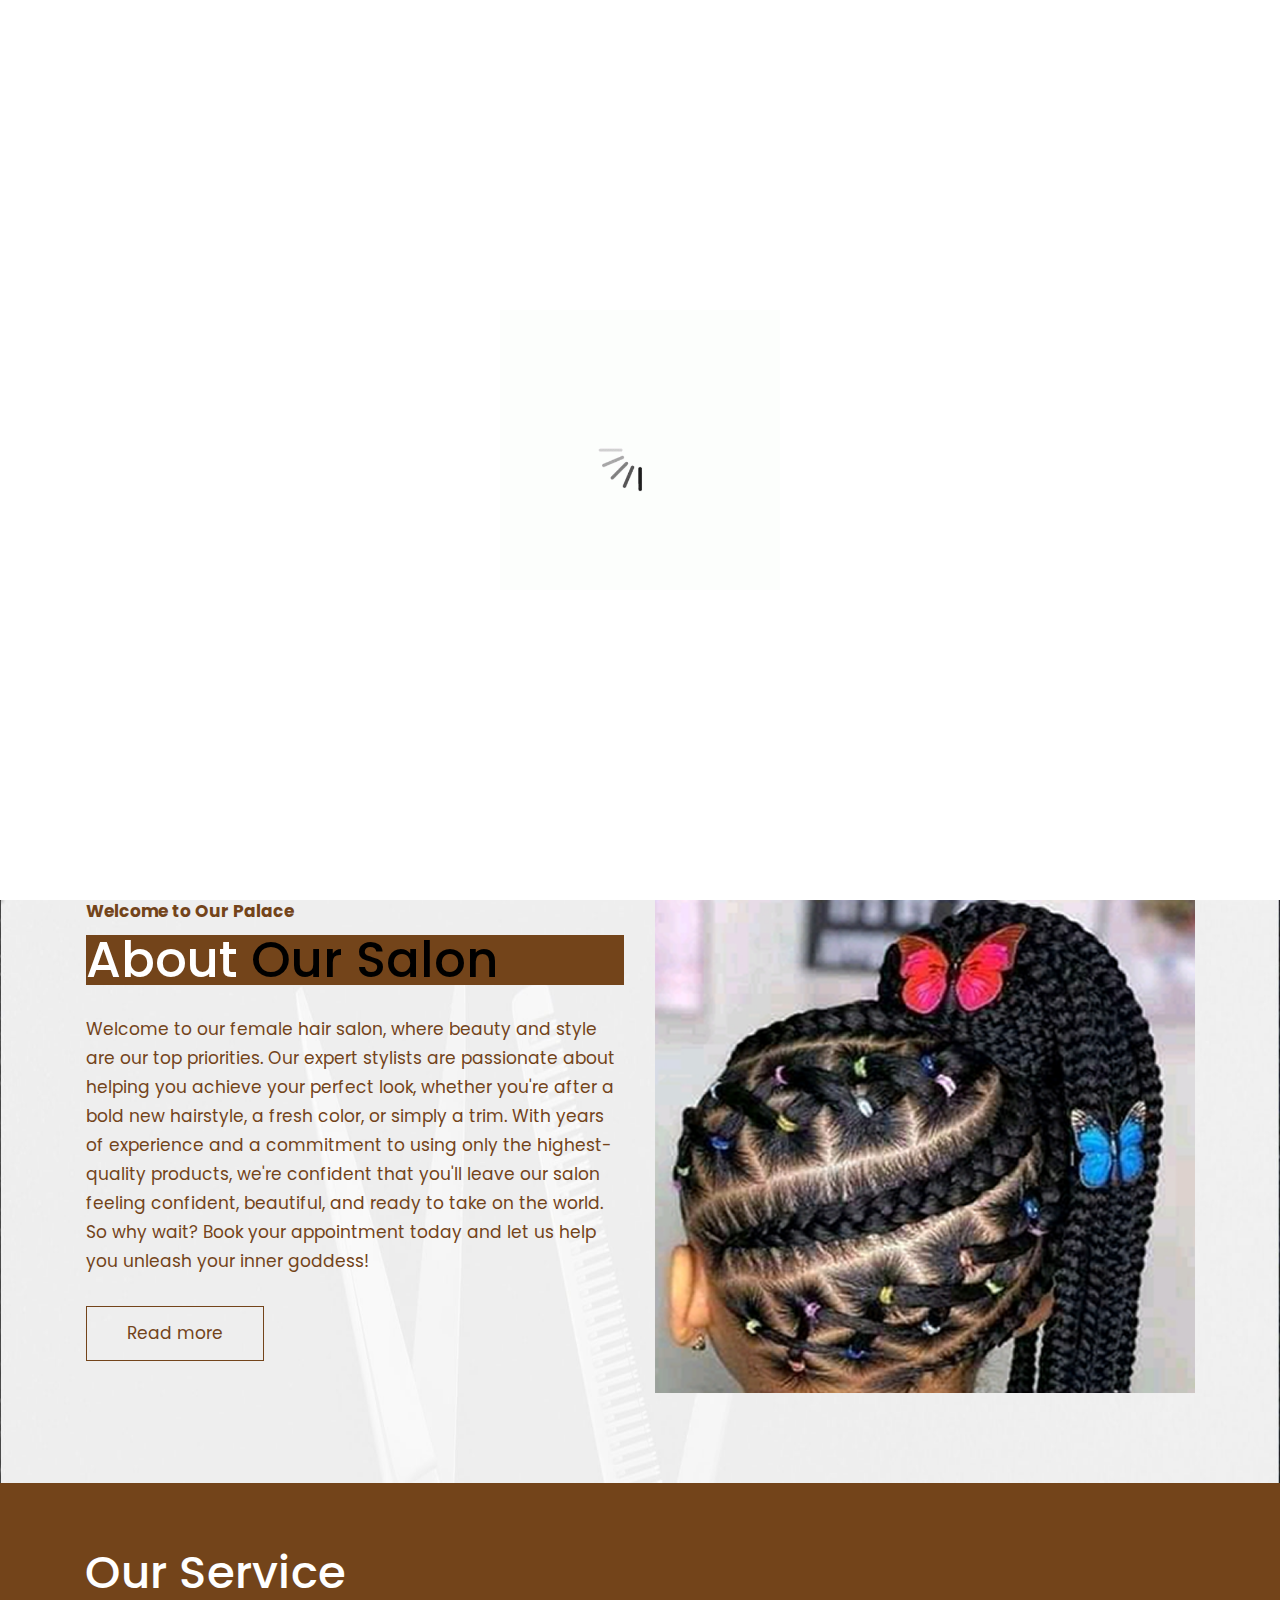
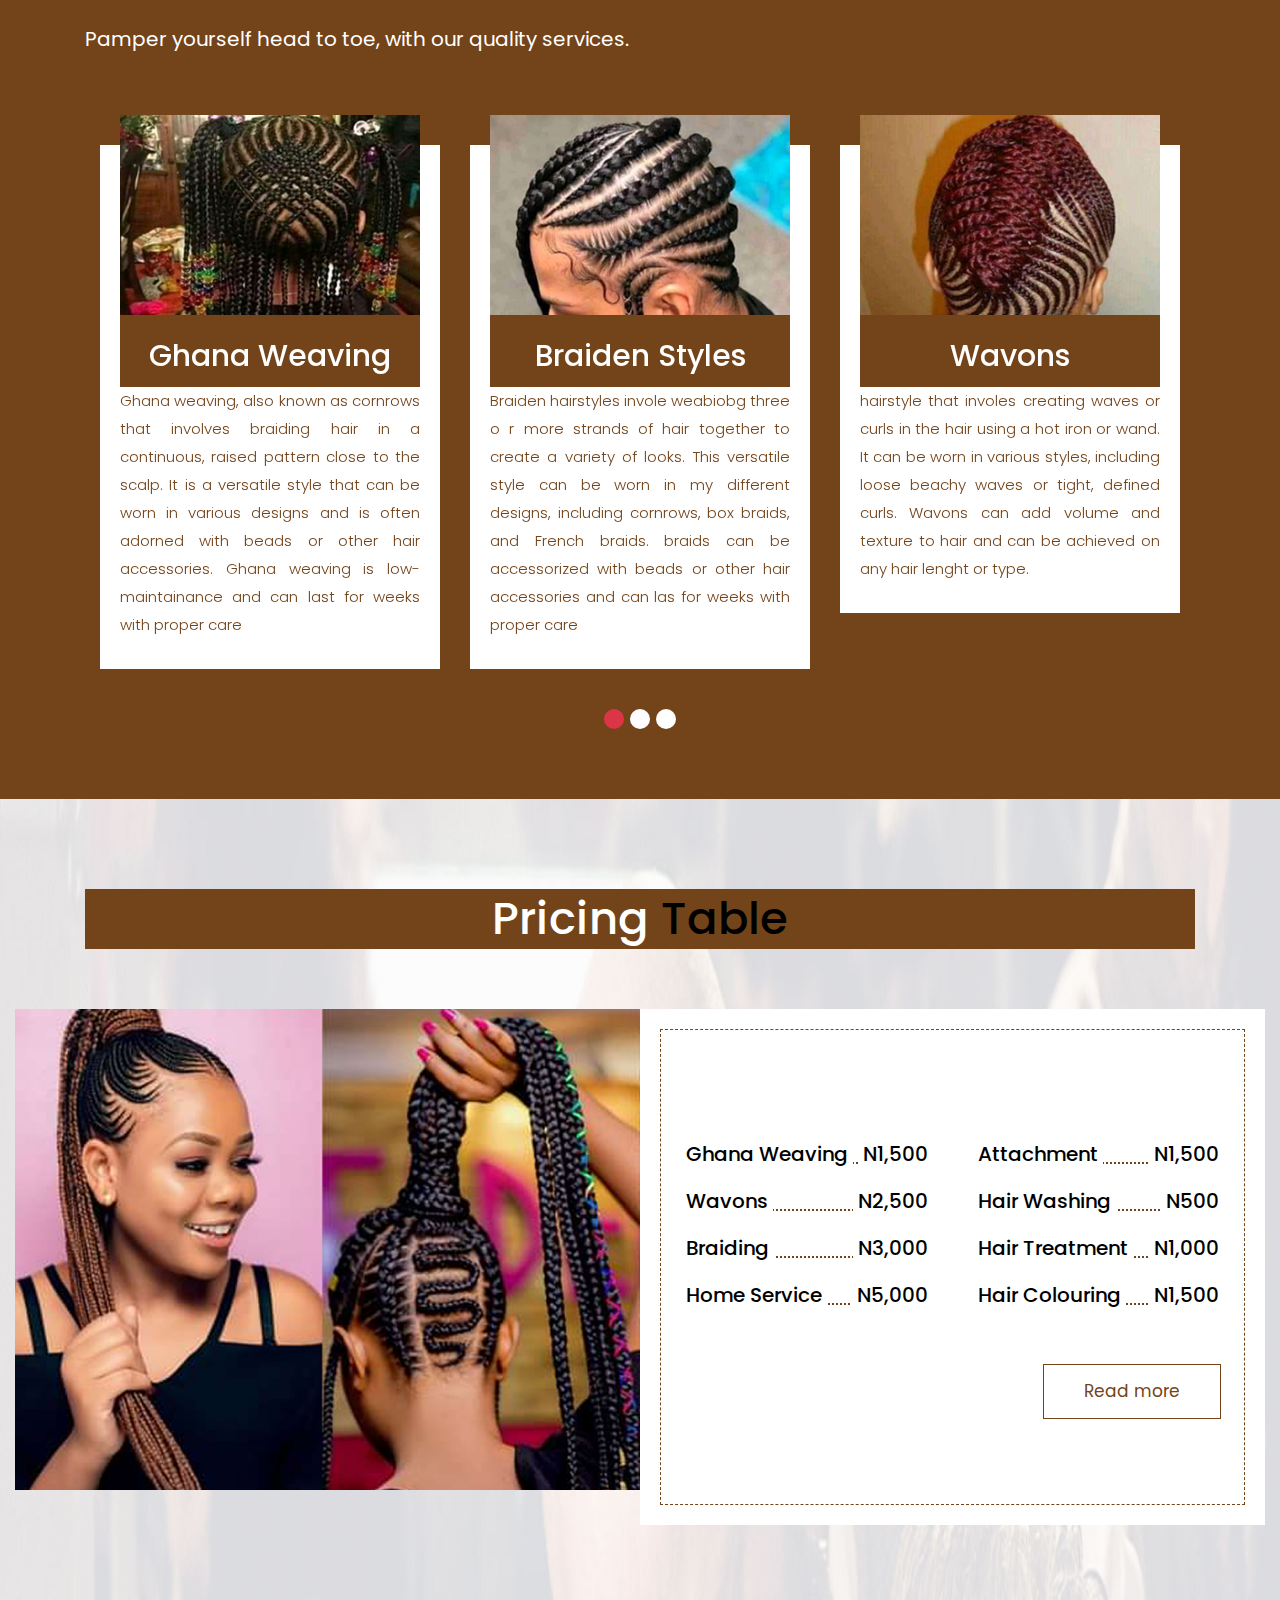
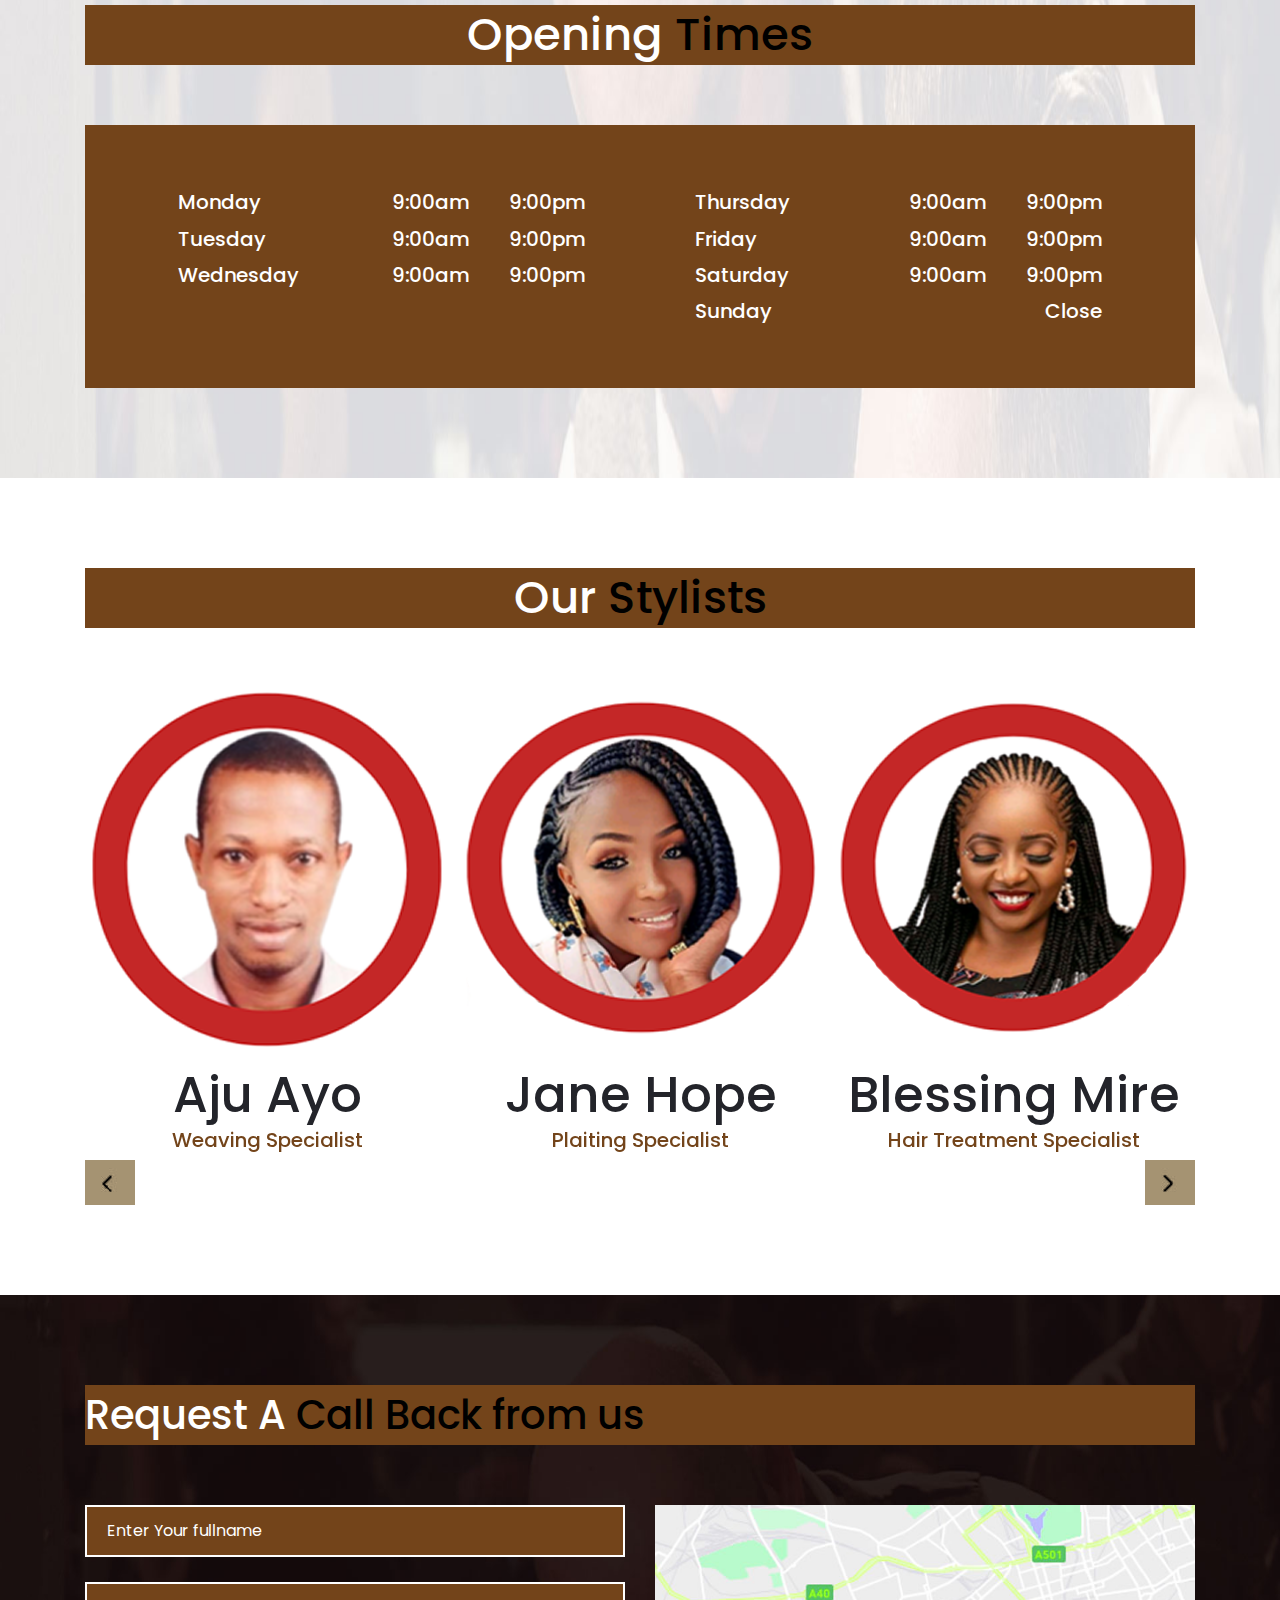
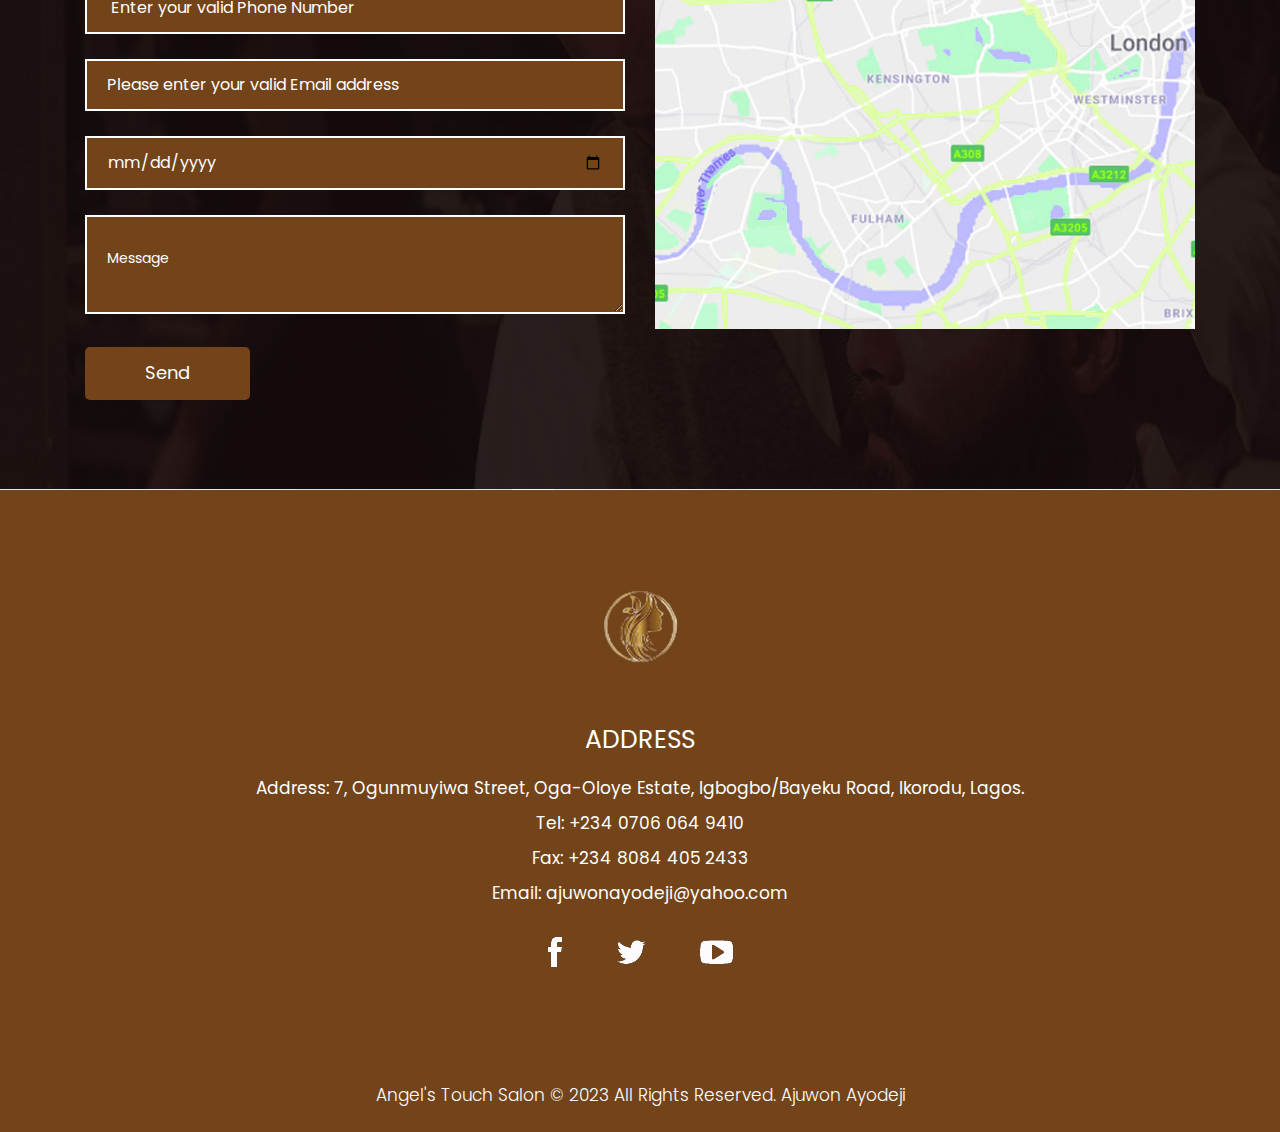
==== index.html @ 3b932ffa "Add files via upload" ====
<!DOCTYPE html>
<html lang="en">

<head>
    <!-- basic -->
    <meta charset="utf-8">
    <meta http-equiv="X-UA-Compatible" content="IE=edge">
    <!-- mobile metas -->
    <meta name="viewport" content="width=device-width, initial-scale=1">
    <meta name="viewport" content="initial-scale=1, maximum-scale=1">
    <!-- site metas -->
    <title>Angel's Touch Salon | Home</title>
    <meta name="keywords" content="Salon">
    <meta name="description" content="Female Salon">
    <meta name="author" content="Ayodeji">
    <!-- bootstrap css -->
    <link rel="stylesheet" href="css/bootstrap.min.css">
    <!-- owl css -->
    <link rel="stylesheet" href="css/owl.carousel.min.css">
    <!-- style css -->
    <link rel="stylesheet" href="css/style.css">
    <!-- responsive-->
    <link rel="stylesheet" href="css/responsive.css">
    <!-- awesome fontfamily -->
    <link rel="stylesheet" href="https://cdnjs.cloudflare.com/ajax/libs/font-awesome/4.7.0/css/font-awesome.min.css">
    <!--[if lt IE 9]>
      <script src="https://oss.maxcdn.com/html5shiv/3.7.3/html5shiv.min.js"></script>
      <script src="https://oss.maxcdn.com/respond/1.4.2/respond.min.js"></script><![endif]-->
    <style type="text/css">
<!--
-->
    </style>
</head>
<!-- body -->

<body class="main-layout">
    <!-- loader  -->
    <div class="loader_bg">
        <div class="loader"><img src="images/loading.gif" alt="" /></div>
    </div>

    <div class="wrapper">
        <!-- end loader -->

        <div class="sidebar">
            <!-- Sidebar  -->
            <nav id="sidebar">

                <div id="dismiss">
                    <i class="fa fa-arrow-left"></i>
                </div>

                <ul class="list-unstyled components">

                    <li class="active">
                        <a href="index.html">Home</a>
                    </li>
                    <li>
                        <a href="about.html">About</a>
                    </li>
                    <li>
                        <a href="service.html">Service</a>
                    </li>
                    <li>
                        <a href="pricing.html">Pricing</a>
                    </li>

                    <li>
                        <a href="stylist.html">Our Stylists</a>

                    </li>

                    <li>
                        <a href="contact.html">Contact Us</a>
                    </li>
                </ul>

            </nav>
        </div>

        <div id="content">
            <!-- header -->
<header>
                <div class="container-fluid">
                    <div class="row">
                        <div class="col-md-3">
                            <div class="full">
                              <div align="left"><a class="logo" href="index.html"><img src="images/logo.png" alt="Angel's Touch" width="116" height="102" /></a> </div>
                          </div>
                        </div>
                        <div class="col-md-9">
                            <div class="full">
                                <div class="right_header_info">
                                    <ul>
                                        <li class="dinone"><img style="margin-right: 15px;" src="images/phone_icon.png" alt="Email"><a href="07060649410">+234-706-0649-410</a></li>
                                        <li class="dinone"><img style="margin-right: 15px;" src="images/mail_icon.png" alt="Email"><a href="ajuwonayodeji@yahoo.com">ajuwonayodeji@yahoo.com</a></li>

                                        <li class="dinones"><img style="margin-right: 15px;" src="images/search_icon.png" alt="#"></li>
                                        <li class="button_user"> <a class="button" href="#">Book now</a></li>

                                        <li>
                                            <button type="button" id="sidebarCollapse">
                                                <a href="#">MENU</a>
                                            </button>
                                        </li>
                                    </ul>
                                </div>
                            </div>
                        </div>
                    </div>
                </div>
            </header>
            <!-- end header -->
            <!-- start slider section -->
            <div class="slider_section banner_bg">
<img src="images/banner.jpg">                
<div class="container">
                    <div class="text_box">
                        <span class="text-danger">Stylish Hair</span>
                        <h1>Weaving<br>for New Look</h1>
                  <a class="text-danger"href="contact.html">Contact Us</a>                  </div>
                </div>
</div>

            <!-- end slider section -->

            <!-- about -->
            <div id="about" class="about">
                <div class="container">
                    <div class="row">
                        <div class="col-xl-6 col-lg-6 col-md-6 col-sm-12">
                            <div class="about_box">
                                <span>Welcome to Our Palace</span>
                                <h2>About<strong class="white"> Our Salon</strong></h2>
                                <p>Welcome to our female hair salon, where beauty and style are our top priorities. Our expert stylists are passionate about helping you achieve your perfect look, whether you're after a bold new hairstyle, a fresh color, or simply a trim. With years of experience and a commitment to using only the highest-quality products, we're confident that you'll leave our salon feeling confident, beautiful, and ready to take on the world. So why wait? Book your appointment today and let us help you unleash your inner goddess! </p>
                                <a href="about.html">Read more</a>
                            </div>
                        </div>
                        <div class="col-xl-6 col-lg-6 col-md-6 col-sm-12">
                            <div class="about_img">
                                <figure><img src="images/about_img.png" alt="#" /></figure>
                            </div>
                        </div>
                    </div>
                </div>
            </div>
            <!-- end about -->
            <!-- service -->
            <div id="service" class="service">
                <div class="container">
                    <div class="row">
                        <div class="col-md-12">
                            <div class="ourheading">
                                <h2>Our<strong class="white_ll"> Service</strong></h2>
                                <span>Pamper yourself head to toe, with our quality services.</span>
                            </div>
                        </div>
                    </div>

                    <div id="myCarousel" class="carousel slide" data-ride="carousel">
                        <ol class="carousel-indicators">
                            <li data-target="#myCarousel" data-slide-to="0" class="active"></li>
                            <li data-target="#myCarousel" data-slide-to="1"></li>
                            <li data-target="#myCarousel" data-slide-to="2"></li>
                        </ol>
                        <div class="carousel-inner">
                            <div class="carousel-item active">

                                <div class="container">
                                    <div class="carousel-caption">
                                        <div class="row">
                                            <div class="col-xl-4 col-lg-4 col-md-4 col-sm-12">
                                                <div class="service_box">
                                                    <figure><img src="images/ser1.png"></figure>
                                                    <h3>Ghana Weaving</h3>
                                                        <p>Ghana weaving, also known as cornrows that involves braiding hair in a continuous, raised pattern close to the scalp. It is a versatile style that can be worn in various designs and is often adorned with beads or other hair accessories. Ghana weaving is low-maintainance and can last for weeks with proper care</p>
                                                </div>
                                            </div>
                                            <div class="col-xl-4 col-lg-4 col-md-4 col-sm-12">
                                                <div class="service_box">
                                                    <figure><img src="images/ser.png"></figure>
                                                    <h3> Braiden Styles</h3>
                                                    <p>Braiden hairstyles invole weabiobg three o r more strands of hair together to create a variety of looks. This versatile style can be worn in my different designs, including cornrows, box braids, and French braids. braids can be accessorized with beads or other hair accessories and can las for weeks with proper care</p>
                                                </div>
                                            </div>
                                            <div class="col-xl-4 col-lg-4 col-md-4 col-sm-12">
                                                <div class="service_box">
                                                    <figure><img src="images/ser3.png"></figure>
                                                    <h3>Wavons</h3>
                                                    <p>hairstyle that involes creating waves or curls in the hair using a hot iron or wand. It can be worn in various styles, including loose beachy waves or tight, defined curls. Wavons can add volume and texture to hair and can be achieved on any hair lenght or type.</p>
                                                </div>
                                            </div>
                                        </div>
                                    </div>
                                </div>
                            </div>
                            <div class="carousel-item">

                                <div class="container">
                                    <div class="carousel-caption">
                                        <div class="row">
                                            <div class="col-xl-4 col-lg-4 col-md-4 col-sm-12">
                                                <div class="service_box">
                                                    <figure><img src="images/ser1.png"></figure>
                                                    <h3>Ghana Weaving</h3>
                                                        <p>Ghana weaving, also known as cornrows that involves braiding hair in a continuous, raised pattern close to the scalp. It is a versatile style that can be worn in various designs and is often adorned with beads or other hair accessories. Ghana weaving is low-maintainance and can last for weeks with proper care</p>
                                                </div>
                                            </div>
                                            <div class="col-xl-4 col-lg-4 col-md-4 col-sm-12">
                                                <div class="service_box">
                                                    <figure><img src="images/ser.png"></figure>
                                                    <h3> Braiden Styles</h3>
                                                    <p>Braiden hairstyles invole weabiobg three o r more strands of hair together to create a variety of looks. This versatile style can be worn in my different designs, including cornrows, box braids, and French braids. braids can be accessorized with beads or other hair accessories and can las for weeks with proper care</p>
                                                </div>
                                            </div>
                                            <div class="col-xl-4 col-lg-4 col-md-4 col-sm-12">
                                                <div class="service_box">
                                                    <figure><img src="images/ser3.png"></figure>
                                                    <h3>Wavons</h3>
                                                    <p>hairstyle that involes creating waves or curls in the hair using a hot iron or wand. It can be worn in various styles, including loose beachy waves or tight, defined curls. Wavons can add volume and texture to hair and can be achieved on any hair lenght or type.</p>
                                                </div>
                                            </div>
                                        </div>
                                    </div>
                                </div>
                            </div>
                            <div class="carousel-item">

                                <div class="container">
                                    <div class="carousel-caption">
                                        <div class="row">
                                            <div class="col-xl-4 col-lg-4 col-md-4 col-sm-12">
                                                <div class="service_box">
                                                    <figure><img src="images/ser1.png"></figure>
                                                    <h3>Ghana Weaving</h3>
                                                        <p>Ghana weaving, also known as cornrows that involves braiding hair in a continuous, raised pattern close to the scalp. It is a versatile style that can be worn in various designs and is often adorned with beads or other hair accessories. Ghana weaving is low-maintainance and can last for weeks with proper care</p>
                                                </div>
                                            </div>
                                            <div class="col-xl-4 col-lg-4 col-md-4 col-sm-12">
                                                <div class="service_box">
                                                    <figure><img src="images/ser.png"></figure>
                                                    <h3> Braiden Styles</h3>
                                                    <p>Braiden hairstyles invole weabiobg three o r more strands of hair together to create a variety of looks. This versatile style can be worn in my different designs, including cornrows, box braids, and French braids. braids can be accessorized with beads or other hair accessories and can las for weeks with proper care</p>
                                                </div>
                                            </div>
                                            <div class="col-xl-4 col-lg-4 col-md-4 col-sm-12">
                                                <div class="service_box">
                                                    <figure><img src="images/ser3.png"></figure>
                                                    <h3>Wavons</h3>
                                                    <p>hairstyle that involes creating waves or curls in the hair using a hot iron or wand. It can be worn in various styles, including loose beachy waves or tight, defined curls. Wavons can add volume and texture to hair and can be achieved on any hair lenght or type.</p>
                                                </div>
                                            </div>
                                        </div>
                                    </div>
                                </div>
                            </div>
                        </div>

                    </div>

                </div>
            </div>
            <!-- end service -->
            <!-- pricing -->
            <div class="pricing">
                <div class="container">
                    <div class="row">
                        <div class="col-md-12">
                            <div class="ourheading">
                                <h2>Pricing<strong class="white"> Table</strong></h2>
                            </div>
                        </div>
                    </div>
                </div>
                <div class="container-fluid">
                    <div class="row">
                        <div class="col-xl-6 col-lg-6 col-md-12 col-sm-12 mar_bottom">
                            <div class="pricing_img">
                                <figure><img src="images/vvv.png" alt="#" />
                                </figure>
                            </div>
                        </div>
                        <div class="col-xl-6 col-lg-6 col-md-12 col-sm-12 pad_left">
                            <div class="pricing_box">
                                <div class="list">
                                    <ul>
                                        <li><span class="float-left">Ghana Weaving</span><span class="float-right">N1,500</span></li>
                                        <li><span class="float-left">Wavons</span><span class="float-right">N2,500</span></li>
                                        <li><span class="float-left">Braiding</span><span class="float-right">N3,000</span></li>
                                        <li><span class="float-left">Home Service</span><span class="float-right">N5,000</span></li>
                                    </ul>
                                    <ul>
                                        <li><span class="float-left">Attachment</span><span class="float-right">N1,500</span></li>
                                        <li><span class="float-left">Hair Washing</span><span class="float-right">N500</span></li>
                                        <li><span class="float-left">Hair Treatment</span><span class="float-right">N1,000</span></li>
                                        <li><span class="float-left">Hair Colouring</span><span class="float-right">N1,500</span></li>
                                    </ul>
                                    <a href="#">Read more</a>
                                </div>
                            </div>
                        </div>
                    </div>
                    <div class="opening">
                        <div class="container">
                            <div class="row">
                                <div class="col-md-12">
                                    <div class="ourheading">                                  
                                      <h2>Opening<strong class="white"> Times</strong></h2>
                                    </div>
                                </div>
                            </div>
                            <div class="opening_bg">
                                <div class="row">
                                    <div class="col-xl-6 col-lg-6 col-md-6 col-sm-12">
                                        <div class="times">
                                            <ul>
                                                <li><span>Monday</span><span class="float-right">9:00am          <strong class="bbbb">9:00pm</strong></span></li>
                                                <li><span>Tuesday </span><span class="float-right">9:00am       <strong class="bbbb">9:00pm</strong></span></li>
                                                <li><span>Wednesday</span><span class="float-right">9:00am      <strong class="bbbb">9:00pm</strong></span></li>

                                            </ul>
                                        </div>
                                    </div>
                                    <div class="col-xl-6 col-lg-6 col-md-6 col-sm-12">
                                        <div class="times">
                                            <ul>
                                                <li><span>Thursday </span><span class="float-right">9:00am       <strong class="bbbb">9:00pm</strong></span></li>
                                                <li><span>Friday</span><span class="float-right">9:00am       <strong class="bbbb">9:00pm</strong></span></li>
                                                <li><span>Saturday</span><span class="float-right">9:00am        <strong class="bbbb">9:00pm</strong></span></li>
                                                <li><span>Sunday</span><span class="float-right">Close</span> </li>
                                            </ul>
                                        </div>
                                    </div>
                                </div>
                            </div>
                        </div>
                    </div>

                    <!-- end Pricing -->

                </div>

                <!-- our barbers -->
                <!-- section -->
                <section class="resip_section">
                    <div class="container">
                        <div class="row">
                            <div class="col-md-12">
                                <div class="ourheading">
                                    <h2>Our<strong class="white"> Stylists</strong></h2>
                                </div>
                            </div>
                        </div>
                    </div>
                    <div class="container">
                        <div class="row">
                            <div class="col-md-12">
                                <div class="owl-carousel owl-theme">

                                    <div class="item">
                                        <div class="product_blog_img">
                                            <img src="images/1.png" alt="#" />
                                        </div>
                                            <div class="product_blog_cont">
                                            <h3>Aju Ayo</h3>
                                            <h4>Weaving Specialist</h4>
                                        </div>
                                    </div>
                                    <div class="item">
                                        <div class="product_blog_img">
                                            <img src="images/2.png" alt="#" />
                                        </div>
                                        <div class="product_blog_cont">
                                            <h3>Jane Hope</h3>
                                        <h4>Plaiting Specialist</h4>
                                        </div>
                                    </div>
                                    <div class="item">
                                        <div class="product_blog_img">
                                            <img src="images/3.png" alt="#" />
                                        </div>
                                        <div class="product_blog_cont">
                                            <h3>Blessing Mire</h3>
                                        <h4>Hair Treatment Specialist</h4>
                                        </div>
                                    </div>
                                    <div class="item">
                                        <div class="product_blog_img">
                                            <img src="images/1.png" alt="#" />
                                        </div>
                                        <div class="product_blog_cont">
                                            <h3>Aju Ayo</h3>
                                            <h4>Weaving Specialist</h4>
                                        </div>
                                    </div>
                                    <div class="item">
                                        <div class="product_blog_img">
                                            <img src="images/2.png" alt="#" />
                                        </div>
                                        <div class="product_blog_cont">
                                            <h3>Jane Hope</h3>
                                        <h4>Plaiting Specialist</h4>
                                        </div>
                                    </div>
                                    <div class="item">
                                        <div class="product_blog_img">
                                            <img src="images/3.png" alt="#" />
                                        </div>
                                        <div class="product_blog_cont">
                                            <h3>Blessing Mire</h3>
                                        <h4>Hair Treatment Specialist</h4>
                                        </div>
                                    </div>

                                </div>
                            </div>
                        </div>
                    </div>

                </section>
                <!-- end our Stylists -->
                <!-- contact -->
                <div id="contact" class="contact">
                    <div class="container">
                        <div class="row">
                            <div class=" col-md-12">
                                <div class="title">
                                    <h2>Request  A<strong class="white"> Call  Back from us</strong></h2>
                                </div>
                            </div>
                        </div>

                        <div class="row">
                            <div class="col-xl-6 col-lg-6 col-md-6 col-sm-12">

                                <form class="main_form">
                                    <div class="row">

                                        <div class="col-xl-12 col-lg-12 col-md-12 col-sm-12">
                                            <input class="form-control" placeholder="Enter Your fullname" type="text" name="Your Name">
                                        </div>
                                        <div class="col-xl-12 col-lg-12 col-md-12 col-sm-12">
                                            <input class="form-control" placeholder=" Enter your valid Phone Number" type="text" name="Email">
                                        </div>
                                        <div class="col-xl-12 col-lg-12 col-md-12 col-sm-12">
                                            <input class="form-control" placeholder="Please enter your valid Email address" type="text" name=" Email">
                                        </div>
                                        <div class="col-xl-12 col-lg-12 col-md-12 col-sm-12">
                                            <input class="form-control" placeholder="Date" type="date" name=" Date">
                                        </div>
                                        <div class="col-xl-12 col-lg-12 col-md-12 col-sm-12">
                                            <textarea class="textarea" placeholder="Message" type="text" name="Message"></textarea>
                                        </div>
                                        <div class="col-xl-12 col-lg-12 col-md-12 col-sm-12">
                                            <button class="send">Send</button>
                                        </div>
                                    </div>
                                </form>
                            </div>
                            <div class="col-xl-6 col-lg-6 col-md-6 col-sm-12">
                                <div class="img-box">
                                    <figure><img src="images/img.jpg" alt="img" /></figure>
                                </div>
                            </div>
                        </div>
                    </div>
                </div>
                <!-- end contact -->
                <!-- footer -->
                <fooetr>
                    <div class="footer">
                        <div class="container">
                            <div class="row">
                                <div class="col-md-12">
                                    <div class="footer_logo">
                                        <a href="index.html"><img src="images/logo.png" alt="logo" /></a>
                                    </div>
                                </div>
                                <div class="col-md-12">
                                    <div class="address">
                                        <h3>address</h3>
                                        <p>
                                            Address: 7, Ogunmuyiwa Street, Oga-Oloye Estate, Igbogbo/Bayeku Road, Ikorodu, Lagos.
                                            <br> Tel: +234 0706 064 9410
                                            <br> Fax: +234 8084 405 2433
                                            <br> Email: ajuwonayodeji@yahoo.com</p>
                                    </div>
                                </div>
                                <div class="col-md-12">
                                    <ul class="lik">

                                        <li> <img src="images/fb.png" alt="#" /></li>
                                        <li> <img src="images/tw.png" alt="#" /></li>
                                        <li> <img src="images/you.png" alt="#" /></li>

                                    </ul>

                                </div>
                            </div>
                        </div>
                        <div class="copyright">
                            <div class="container">
                                <p>Angel's Touch Salon © 2023 All Rights Reserved. <a href=""> Ajuwon Ayodeji</a></p>
                            </div>
                        </div>
                    </div>

                </fooetr>
                <!-- end footer -->

            </div>

            <div class="overlay"></div>
            <!-- Javascript files-->
            <script src="js/jquery.min.js"></script>
            <script src="js/popper.min.js"></script>
            <script src="js/bootstrap.bundle.min.js"></script>
            <script src="js/owl.carousel.min.js"></script>
            <script src="js/custom.js"></script>
            <script src="js/jquery.mCustomScrollbar.concat.min.js"></script>

            <script src="js/jquery-3.0.0.min.js"></script>
            <script type="text/javascript">
                $(document).ready(function() {
                    $("#sidebar").mCustomScrollbar({
                        theme: "minimal"
                    });

                    $('#dismiss, .overlay').on('click', function() {
                        $('#sidebar').removeClass('active');
                        $('.overlay').removeClass('active');
                    });

                    $('#sidebarCollapse').on('click', function() {
                        $('#sidebar').addClass('active');
                        $('.overlay').addClass('active');
                        $('.collapse.in').toggleClass('in');
                        $('a[aria-expanded=true]').attr('aria-expanded', 'false');
                    });
                });
            </script>

            <style>
                #owl-demo .item {
                    margin: 3px;
                }
                
                #owl-demo .item img {
                    display: block;
                    width: 100%;
                    height: auto;
                }
            </style>

            <script>
                $(document).ready(function() {
                    var owl = $('.owl-carousel');
                    owl.owlCarousel({
                        margin: 10,
                        nav: true,
                        loop: true,
                        responsive: {
                            0: {
                                items: 1
                            },
                            600: {
                                items: 2
                            },
                            1000: {
                                items: 3
                            }
                        }
                    })
                })
            </script>

</body>

</html>
---- css/style.css ----
/*--------------------------------------------------------------------- File Name: style.css ---------------------------------------------------------------------*/
/*--------------------------------------------------------------------- import Fonts ---------------------------------------------------------------------*/
 @import url('https://fonts.googleapis.com/css?family=Rajdhani:300,400,500,600,700');
 @import url('https://fonts.googleapis.com/css?family=Poppins:100,100i,200,200i,300,300i,400,400i,500,500i,600,600i,700,700i,800,800i,900,900i');
 @import url('https://fonts.googleapis.com/css?family=Raleway:100,100i,200,200i,300,300i,400,400i,500,500i,600,600i,700,700i,800,800i,900,900i');
/*--------------------------------------------------------------------- import Files ---------------------------------------------------------------------*/
 @import url(font-awesome.min.css);
 @import url(owl.carousel.min.css);
/*--------------------------------------------------------------------- basic ---------------------------------------------------------------------*/
 body {
     color: #666666;
     font-size: 14px;
     font-family: 'poppins', sans-serif;
     line-height: 1.80857;
     font-weight: normal;
}
 a {
     color: #1f1f1f;
     text-decoration: none !important;
     outline: none !important;
     -webkit-transition: all .3s ease-in-out;
     -moz-transition: all .3s ease-in-out;
     -ms-transition: all .3s ease-in-out;
     -o-transition: all .3s ease-in-out;
     transition: all .3s ease-in-out;
}
 h1, h2, h3, h4, h5, h6 {
	letter-spacing: 0;
	font-weight: normal;
	position: relative;
	padding: 0 0 10px 0;
	font-weight: normal;
	line-height: normal;
	color: #111111;
	margin: 0;
	background-color: #73441A;
}
 h1 {
     font-size: 24px 
}
 h2 {
     font-size: 22px 
}
 h3 {
     font-size: 18px 
}
 h4 {
     font-size: 16px 
}
 h5 {
     font-size: 14px 
}
 h6 {
     font-size: 13px 
}
 *, *::after, *::before {
     -webkit-box-sizing: border-box;
     -moz-box-sizing: border-box;
     box-sizing: border-box;
}
 h1 a, h2 a, h3 a, h4 a, h5 a, h6 a {
     color: #212121;
     text-decoration: none!important;
     opacity: 1 
}
 button:focus {
     outline: none;
}
 ul, li, ol {
     margin: 0px;
     padding: 0px;
     list-style: none;
}
 p {
     margin: 0px;
     font-weight: 300;
     font-size: 15px;
     line-height: 24px;
}
 a {
     color: #222222;
     text-decoration: none;
     outline: none !important;
}
 a, .btn {
     text-decoration: none !important;
     outline: none !important;
     -webkit-transition: all .3s ease-in-out;
     -moz-transition: all .3s ease-in-out;
     -ms-transition: all .3s ease-in-out;
     -o-transition: all .3s ease-in-out;
     transition: all .3s ease-in-out;
}
 img {
     max-width: 100%;
     height: auto;
}
 :focus {
     outline: 0;
}
 .btn-custom {
     margin-top: 20px;
     background-color: transparent !important;
     border: 2px solid #ddd;
     padding: 12px 40px;
     font-size: 16px;
}
 .lead {
     font-size: 18px;
     line-height: 30px;
     color: #767676;
     margin: 0;
     padding: 0;
}
 .form-control:focus {
     border-color: #ffffff !important;
     box-shadow: 0 0 0 .2rem rgba(255, 255, 255, .25);
}
 .navbar-form input {
     border: none !important;
}
 .badge {
     font-weight: 500;
}
 blockquote {
     margin: 20px 0 20px;
     padding: 30px;
}
 button {
     border: 0;
     margin: 0;
     padding: 0;
     cursor: pointer;
}
 .full {
     float: left;
     width: 100%;
}
 .layout_padding {
     padding-top: 90px;
     padding-bottom: 90px;
}
 .layout_padding_2 {
     padding-top: 75px;
     padding-bottom: 75px;
}
 .light_silver {
     background: #f9f9f9;
}
 .theme_bg {
     background: #38c8a8;
}
 .margin_top_30 {
     margin-top: 30px !important;
}
 .full {
     width: 100%;
     float: left;
     margin: 0;
     padding: 0;
}
/**-- heading section --**/
 .main_heading {
     text-align: center;
     display: flex;
     justify-content: center;
     position: relative;
     margin-bottom: 50px;
}
 .main_heading h2 {
     padding: 0;
     font-size: 48px;
     line-height: 60px;
     font-weight: 400;
     position: relative;
     letter-spacing: -0.5px;
     color: #114c7d;
     border-left: solid #38c8a8 10px;
     padding-left: 15px;
}
 .main_heading h2 strong {
     background: #38c8a8;
     color: #fff;
     font-weight: 600;
     padding: 0 15px;
     line-height: 68px;
}
 .white_heading_main h2 {
     color: #fff;
}
 .small_main_heading {
     margin-top: 25px;
     float: left;
     width: 100%;
     border-bottom: solid rgba(0, 0, 0, 0.07) 1px;
     margin-bottom: 25px;
}
 .small_main_heading h2 {
     padding: 2px 0 20px 0;
     color: #114c7d;
     font-weight: 400;
     font-size: 28px;
     background-image: url('../images/fevicon.png');
     background-repeat: no-repeat;
     padding-left: 55px;
     letter-spacing: -0.5px;
}
 .small_main_heading h2 strong {
     color: #38c8a8;
     font-weight: 600;
}
 .main_bt {
     background: #38c8a8;
     color: #fff;
     padding: 8px 25px 8px 20px;
     float: left;
     font-size: 15px;
     font-weight: 300;
     border-left: solid #114c7d 5px;
     border-radius: 0;
}
 a.readmore_bt {
     color: #fff;
     font-weight: 300;
     text-decoration: underline !important;
}
 .main_bt:hover, .main_bt:focus {
     background: #114c7d;
     border-left: solid #38c8a8 5px;
     color: #fff;
}
 .margin_top_50 {
     margin-top: 50px;
}
 .margin_bottom_30_all {
     margin-bottom: 30px;
}
 .text_align_center {
     text-align: center;
}
/*---------------------------- preloader area ----------------------------*/
 .loader_bg {
     position: fixed;
     z-index: 9999999;
     background: #fff;
     width: 100%;
     height: 100%;
}
 .loader {
     height: 100%;
     width: 100%;
     position: absolute;
     left: 0;
     top: 0;
     display: flex;
     justify-content: center;
     align-items: center;
}
 .loader img {
     width: 280px;
}
/*--------------------------------------------------------------------- header ---------------------------------------------------------------------*/
 header {
     min-height: 90px;
     background: #fff;
     padding: 15px 0;
     width: 100%;
     top: 0;
     left: 0;
     z-index: 998;
}
 header .container-fluid {
     max-width: 1850px;
}
 .right_header_info {
     width: 100%;
     float: left;
     padding: 20px 0 0;
}
 .right_header_info ul {
     list-style: none;
     padding: 0;
     margin: 0;
     float: right;
}
 .right_header_info ul li {
     display: inline;
     font-size: 16px;
     margin-left: 45px;
     color: #ffffff;
     font-weight: 400;
     float: left;
}
 .right_header_info ul li a {
     font-weight: 300;
	 color: #73441A;
}
 #sidebarCollapse a {
     font-size: 20px;
     font-weight: bold;
     line-height: 22px;
     color: #73441A;
}
 .button_user li a {
    color: #fff;
}
 .button_user a {
     float: left;
     min-width: 75px;
     height: 35px;
     text-align: center;
     line-height: 35px;
     position: relative;
     top: -3px;
     padding: 0 15px;
     margin: 0 2px;
}
 .button_user a {
     float: left;
     min-width: 75px;
     height: 48px;
     text-align: center;
     line-height: 48px;
     position: relative;
     top: -7px;
     padding: 0 47px;
     color: #ffffff !important;
     margin: 0 2px;
     border: solid #eaeaea 1px;
     border-radius: 10px;
     background: #73441A;
}
 .button_user a:hover, .button_user a:focus, .button_user a.active {
     background: #000;
     border-color: #73441A;
     color: #fff;
}
 #sidebarCollapse {
     background: transparent;
}

.dinone img {
    width: 34px;
    height: 34px;
    filter: invert(100%) sepia(100%);
}
/** slider section **/
 #main_slider {
     padding: 90px 0 30px;
}
 #main_slider a.carousel-control-prev {
     position: absolute;
     left: 50px;
     top: 42%;
}
 #main_slider a.carousel-control-next {
     position: absolute;
     left: 50px;
     top: 52%;
}
 .main_bt_border {
     color: #fff;
     font-size: 18px;
     font-weight: 300;
     min-width: 150px;
     border: solid #fff 1px;
     float: left;
     text-align: center;
     min-height: 50px;
     line-height: 50px;
     margin-top: 20px;
}
 .main_bt_border:hover, .main_bt_border:focus {
     background: #e3d105;
     border-color: #e3d105;
     color: #222;
}
 .theme_color {
     color: #f8c90d !important;
}
 .ourheading h2 {
     font-size: 45px;
     font-weight: 500;
     line-height: 60px;
     color: #ffffff;
     padding-bottom: 38px;
}
 .product_blog_cont {
     text-align: center;
     padding-top: 20px;
}
 .bgbg {
     font-size: 33px !important;
}
 .carousel-control-prev:focus, .carousel-control-prev:hover {
     background: #e3d105;
     color: #000;
}
 .carousel-control-prev {
     left: -160px;
     color: #000;
     opacity: 1;
     width: 55px;
     height:55px;
     background: #fff;
     top: 35%;
}
 .carousel-control-next:focus, .carousel-control-next:hover {
     background: #e3d105;
     color: #000;
}
 .carousel-control-next {
     right: -160px;
     color: #000;
     opacity: 1;
     width: 55px;
     height:55px;
     background: #fff;
     top: 35%;
}
 .owl-prev span {
     display: none;
}
 .owl-prev {
     width: 50px;
     height: 45px;
     background: url(../images/icon.jpg) !important;
     float: left;
     opacity: 1;
     color: #fff;
     filter: invert(100%) sepia(100%);
}
 .owl-next {
     width: 50px;
     height: 45px;
     background: url(../images/-2.jpg) !important;
     float: right;
     opacity: 1;
     color: #000;
     filter: invert(100%) sepia(100%);
}
 .owl-next:hover{
     background: #e3d105;
     color: #000;
}
 .owl-dots {
     display: none;
}
 .owl-next span {
     display: none;
}
 .banner_bg {
     background-size: 100% 100%;
     background-repeat: no-repeat;
     position: relative;
}
 .text_box {
     position: absolute;
     top: 50%;
     transform: translateY(-50%);
     bottom: auto;
     text-align: left;
}
 .text_box span{
    font-weight: 100;
     color: #000006;
     font-size:100px;
     line-height:100px;
}
 .text_box h1 {
    padding: 20px 0;
     font-weight: 500;
     color: #fff;
     font-size: 73px;
     line-height: 86px;
     background-color: transparent;
}
 .text_box a {
     color: #fff;
     font-size: 17px;
     line-height: 29px;
     background: transparent;
     border: #fff solid 1px;
     padding: 12px 45px;
     display: inline-block;
}
 .text_box a:hover {
     color: #ffffff !important;
     background: #73441A;
     border: #fff solid 1px;
}
/** about **/
 .about {
     padding: 90px 0px;
     background-repeat: no-repeat;
     background: url(../images/background.jpg);
     background-size: 100% 100%;
}
 .about .about_box {
     padding: 1px 1px;

}
 .about .about_box span {
     font-size: 17px;
     line-height: 28px;
     color: #73441A;
     font-weight: bold;
     padding-bottom: 10px;
     display: block;
}
 .about .about_box h2 {
     font-size: 50px;
     line-height: 50px;
     font-weight: 500;
     padding: 0;
     color: #fff;
}

.about .about_box .about_our {
    color: #000;
}

 .about .about_box p {
     color: #73441A;
     font-size: 17px;
     line-height: 29px;
     padding: 30px 0px;
     font-weight: 400;
}
 .about .about_box a {
     color: #73441A;
     font-size: 17px;
     line-height: 29px;
     background: transparent;
     border:  solid 1px;
     padding: 12px 40px;
     display: inline-block;
}
 .about .about_box a:hover {
     color: #fff;
     background: #73441A;
     border: #fff solid 1px;
}
 .about .about_img figure {
     margin: 0;
}
 .about .about_img figure img {
    width: 100%;
}
/** end about **/
/** service **/
 .service {
    background: #73441A;
     padding: 60px 0px;
}
 .service .ourheading {
    padding-bottom: 50px;
   
}
 .service .ourheading h2 {
    padding-bottom: 25px;
}
 .ourheading span {
    color: #000;
     font-size: 20px;
     line-height: 22px;
     color: #fff;  
}
 .white_ll {
    color: #fff;
     font-weight: 500;
}
 .carousel-caption {
    position: inherit;
}
 .carousel-indicators li {
     width: 20px;
     height: 20px;
     border-radius: 24px;
}
 .carousel-indicators .active {
    background: #DC3545;
}
 .carousel-indicators li {
    background: #fff;
}
 .service_box {
    background: #fff;
     box-sizing: border-box;
     padding: 0px 20px 30px 20px;
     margin-bottom: 50px;
}
 .service_box figure {
    margin: 0;
     margin-top: 20px;
}
 .service_box figure img {
    margin-top: -30px;
}
 .service_box h3 {
     font-size: 30px;
     line-height: 32px;
     padding-top: 25px;
     padding-bottom: 15px;
     font-weight: 500;
     color: #ffffff;
}
 .service_box p {
    color: #73441A;
     font-size: 15px;
     line-height: 28px;
     text-align: justify;
}

/** end service **/
/** pricing **/
 .pricing {
     padding-top: 90px;
     background: url(../images/pricing_bg.jpg);
     background-size: 100% 100%;
     background-repeat: no-repeat;
}
 .pricing .ourheading {
    text-align: center;
     padding-bottom: 60px;
}
 .pricing .ourheading h2 {
    padding-bottom: 0;
}
 .pad_left {
    padding-left: 0;
}
 .mar_bottom {
    padding-right: 0;
}
 .pricing .pricing_img figure {
     margin:0;
}
 .pricing .pricing_img figure img {
     width: 100%;
}
 .pricing .pricing_box {
     background: #fff;
     height: 100%;
     padding: 20px;
}
 .pricing .pricing_box .list {
     border-style: dashed;
     color: #73441A;
     padding: 18% 0px;
     height: 100%;
     border-width: 1px;
     float: left;
}
 .pricing .pricing_box .list ul {
     float: left;
     width: 50%;
     padding: 0px 20px;
}
 .pricing .pricing_box .list ul li {
     float: left;
     width: 100%;
     border-bottom: dotted 2px;
     margin-bottom: 19px;
}
 .pricing .pricing_box .list ul li span {
     background: #fff;
     position: relative;
     z-index: 1;
     margin-bottom: -10px;
     padding: 0 5px;
     color: #000;
     font-size: 20px;
     font-weight: 500;
}
 .pricing .pricing_box .list a{
     color: #73441A;
     font-size: 17px;
     line-height: 29px;
     background: transparent;
     border: #73441A solid 1px;
     padding: 12px 40px;
     display: inline-block;
     float: right;
     margin-right: 23px;
     margin-top: 40px 
}
 .pricing .pricing_box .list a:hover {
     color: #fff;
     background: #73441A;
     border: #73441A solid 1px;
}
.ourheading .white {
    color: #000;
}
 .opening {
    padding: 80px 0 90px 0;
}
 .opening_bg {
    background: #73441A;
     padding: 59px 53px;
}
 .times ul li {
    display: block;
}
 .times {
    padding: 0px 40px;
}
 .times ul li span {
     color: #fff;
     font-size: 20px;
     font-weight: 500;
}
 .bbbb {
    padding-left: 35px;
     font-weight: 500;
}
/** end pricing **/
/** our barbers **/
 .resip_section {
     background: #fff;
     padding: 90px 0px;
}
 .product_blog_cont h3 {
     color: #23242a;
     font-size: 50px;
     line-height: 50px;
     font-weight: 500;
     text-align: center;
     background-color: #fff;
}
 .product_blog_cont h4 {
     color: #73441A;
     font-size: 20px;
     line-height: 20px;
     font-weight: 500;
     background-color: #fff;
}
/** end our barbers **/
/** contact **/
 .contact {
    background: url(../images/contact_bg.jpg);
     background-size: 100% 100%;
     background-repeat: no-repeat;
     padding: 90px 0;
}
 .title {
    padding-bottom: 60px;
}
 .title h2 {
     color: #fff;
     font-size: 40px;
     font-weight: 500;
     padding-bottom: 0px;
}
 .white {
     color: #000;
     font-weight: 500;
}
 #white_coloe {
    color: #fff;
}
 #contact *::placeholder {
     color: #fff;
     opacity: 1;
}
 .form-control {
     border: #fff solid 2px;
     border-radius: inherit;
     margin-bottom: 25px;
     padding: 12px 20px;
     background: #73441A;
     color: #fff;
     font-family: poppins;
}
 .form-control:focus {
     box-shadow: inherit;
     border: #fff solid 2px !important;
     background: #000;
}
 #search_bar {
     color: #fff !important;
     opacity: 1;
}
 .textarea {
     font-family: poppins;
     border: #fff solid 2px;
     margin-bottom: 25px;
     padding: 15px 20px;
     width: 100%;
     padding-top: 29px;
     background: #73441A;
}
 .send {
     font-family: poppins;
     float: left;
     margin: 0 auto;
     display: block;
     background: #73441A;
     color: #fff;
     max-width: 165px;
     padding: 10px 0px;
     width: 100%;
     font-size: 18px;
     border-radius: 5px;
}
 .send:hover {
     background: #ffffff;
     color: #73441A;
}
/** end contact **/
/** footer **/
 .footer {
     background: #73441A;
     padding-top:90px;
}
 .footer .img-box {
     padding-right: 25px;
}
 .footer_logo {
     text-align: center;
     padding-bottom: 50px;
}
 .footer .address {
     text-align: center;
}
 .footer .address h3 {
     color: #fff;
     text-transform: uppercase;
     padding: 0;
     font-weight: 400;
     font-size: 25px;
     line-height: 33px;
}
 .footer .address p {
    color: #fff;
     font-size: 17px;
     line-height: 35px;
     padding: 15px 0px;
     font-weight: 400;
}
 ul.lik {
     text-align: center;
     margin-top: 10px;
}
 ul.lik li {
     display: inline-block;
}
 ul.lik li {
     color: #292323;
     font-size: 17px;
     line-height: 27px;
     padding: 0px 25px;
     font-weight: 500;
}
 ul.lik li img:hover {
     color: #00678d;
}
 .copyright {
     background: #73441A !important;
     margin-top: 90px;
}
 .copyright p {
     color: #fff;
     text-align: center;
     padding: 25px 0px;
     font-size: 17px;
}
 .copyright a {
    color: #fff;
}
 .copyright a:hover {
     color: #000;
}
 .owl-dot {
     background: #15cfe5 !important;
     width: 25px;
     height: 25px;
     margin-bottom: 25px !important;
     border-radius: 25px;
     margin: 0px 5px;
     margin-bottom: 0px;
}
/** footer **/
/* --------------------------------------------------- SIDEBAR STYLE ----------------------------------------------------- */
 #sidebar {
     width: 280px;
     position: fixed;
     top: 0;
     left: -280px;
     height: 100vh;
     z-index: 999;
     background: #fff;
     color: #fff;
     transition: all 0.3s;
     overflow-y: scroll;
     box-shadow: 3px 3px 3px rgba(0, 0, 0, 0.2);
}
 #sidebar.active {
     left: 0;
}
 #dismiss {
	width: 35px;
	height: 35px;
	line-height: 34px;
	text-align: center;
	background: #111;
	position: absolute;
	top: 10px;
	right: 10px;
	cursor: pointer;

     -webkit-transition: all 0.3s;
     -o-transition: all 0.3s;
	transition: all 0.3s;
	background-color: #73441A;
}
 #dismiss:hover {
     background: #111;
     color: #fff;
}
 .overlay {
     display: none;
     position: fixed;
     width: 100vw;
     height: 100vh;
     background: rgba(0, 0, 0, 0.7);
     z-index: 998;
     opacity: 0;
     transition: all 0.5s ease-in-out;
}
 .overlay.active {
     display: block;
     opacity: 1;
}
 #sidebarCollapse {
     background: transparent;
     padding: 0;
     border: none;
}
 #sidebar .sidebar-header {
     padding: 20px;
     background: #6d7fcc;
}
 #sidebar ul.components {
     padding: 55px 0;
}
 #sidebar ul p {
     color: #fff;
     padding: 10px;
}
 #sidebar ul li a {
     padding: 10px 25px;
     font-size: 1.3em;
     display: block;
     font-weight: 300;
}
 #sidebar ul li a:hover {
     color: #fff;
     background: #73441A;
}
 #sidebar ul li.active > a, a[aria-expanded="true"] {
     color: #fff;
     background: #73441A;
}
 a[data-toggle="collapse"] {
     position: relative;
}
 .dropdown-toggle::after {
     display: block;
     position: absolute;
     top: 50%;
     right: 20px;
     transform: translateY(-50%);
}
 ul ul a {
     font-size: 0.9em !important;
     padding-left: 30px !important;
     background: #6d7fcc;
}
 ul.CTAs {
     padding: 20px;
}
 ul.CTAs a {
     text-align: center;
     font-size: 0.9em !important;
     display: block;
     border-radius: 5px;
     margin-bottom: 5px;
}
 a.download {
     background: #fff;
     color: #7386D5;
}
 a.article, a.article:hover {
     background: #6d7fcc !important;
     color: #fff !important;
}
/*--------------------------------------------------------------------- ener page css ---------------------------------------------------------------------*/
 .bg_bg {
     background: url(../images/bg.jpg);
}
 .yellow_bg .title h2 {
     font-weight: bold;
     color: #fff;
     font-weight: 500;
}
 .yellow_bg {
     background-color: #73441A;
     padding: 40px 0px;
}
 .yellow_bg .title {
     padding-bottom: 0px;
     text-align: center;
}
 .about_page .about span {
     padding-top: 15px;
}
 .about_page .footer {
     margin-top: 180px;
}
 .blog_page .blog {
     padding-top: 90px;
}
 .blog_page .blog span {
     padding-top: 15px;
}
 .yellow_bg .title h2 {
     font-weight: bold;
     color: #fff;
     font-weight: 500;
}
---- css/responsive.css ----
/*--------------------------------------------------------------------- File Name: responsive.css ---------------------------------------------------------------------*/
 @media (min-width: 1200px) and (max-width: 1500px) {
     .right_header_info ul li {
         font-size: 16px;
         margin-left: 25px;
    }
     .slider_cont h3 {
         font-size: 36px;
         line-height: 45px;
    }
     .slider_cont p {
         margin-top: 10px;
         margin-bottom: 5px 
    }
}
 @media (min-width: 992px) and (max-width: 1199px) {
     .dinone {
         display: none !important;
    }
     .logo {
         padding-top: 10px;
         display: block;
    }
     .pricing .pricing_box .list a {
        margin-top: 19px;
    }
     .pricing .pricing_box .list ul li span {
        font-size: 18px;
    }
     .pricing .pricing_box .list ul {
        padding: 0px 7px;
    }
     .pricing .pricing_box .list {
        padding: 9% 0px;
    }
}
 @media (min-width: 768px) and (max-width: 991px) {
     .dinone {
         display: none !important;
    }
     .slider_cont {
         display: none;
    }
     .slider_section {
         min-height: auto;
    }
     .logo {
         padding-top: 15px;
         display: block;
    }
     .text_box span {
        font-size: 70px;
         line-height: 64px;
    }
     .text_box h1 {
         font-size: 58px;
         line-height: 60px;
    }
     .text_box a {
        padding: 10px 30px;
    }
     .about .about_box h2 {
         font-size: 39px;
         line-height: 45px;
    }
     .service_box h3 {
        font-size: 23px;
    }
     .mar_bottom {
        padding-right: 15px;
    }
     .pad_left {
        padding-left: 15px;
    }
     .mar_bottom {
         padding-right: 15px !important;
    }
     .opening_bg {
        padding: 59px 5px;
    }
     .times {
         padding: 0px 10px;
    }
     .bbbb {
        padding-left: 9px;
    }
     .carousel-control-prev {
         left: -2px;
         width: 50px;
         height:50px;
         top: 95%;
    }
     .carousel-control-next {
         right: -2px;
         width: 50px;
         height:50px;
         top: 95%;
    }
     .footer h2 {
         padding-left: 17px;
    }
     .main_form {
         padding-left: 17px;
    }
     .Client .Client_box {
         padding: 55px 30px;
    }
}
 @media (min-width: 576px) and (max-width: 767px) {
     .dinone {
         display: none !important;
    }
     .slider_cont {
         display: none;
    }
     .slider_section {
         min-height: auto;
    }
     .text_box span {
        font-size: 64px;
         line-height: 54px;
    }
     .text_box h1 {
        font-size: 53px;
         line-height: 60px;
    }
     .text_box a {
        padding: 10px 30px;
    }
     .banner_bg img {
        height: 430px;
    }
     .title h2 {
         font-size: 34px;
         line-height: 35px;
    }
     .times {
         padding: 0px 10px;
    }
     .about .about_box a {
        margin-bottom: 30px;
    }
     .send {
         margin-bottom: 30px;
    }
     .right_header_info {
        text-align: center;
         float: inherit;
         width: inherit;
         display: flex;
         flex-wrap: wrap;
         justify-content: center;
    }
     .logo {
         text-align: center;
         display: block;
    }
     .ser_icon {
        display: none;
    }
}
 @media (max-width: 575px) {
     .logo {
         text-align: center;
         display: block;
    }
     .ser_icon {
        display: none;
    }
     .right_header_info ul {
         float: inherit;
         float: inherit;
         text-align: center;
         display: flex;
         justify-content: center;
         width: 100%;
    }
     .right_header_info ul li {
         padding-top: 10px;
         margin-left: 10px;
    }
     .dinone {
         display: none !important;
    }
     .slider_cont {
         display: none;
    }
     #main_slider a.carousel-control-prev {
         top: 40%;
         left: 0px;
         width: 50px;
         height: 50px;
    }
     #main_slider a.carousel-control-next {
         top: 60%;
         left: 0px;
         width: 50px;
         height: 50px;
    }
     .slider_section {
         min-height: auto;
    }
     .slider_image img {
         height: 250px;
    }
     .slider_image.full.text_align_center img {
         height: 250px;
    }
     .text_box span {
        font-size: 56px;
         line-height: 54px;
    }
     .text_box h1 {
        font-size: 43px;
         line-height: 50px;
    }
     .text_box a {
        padding: 10px 30px;
    }
     .banner_bg img {
        height: 430px;
    }
     .carousel-control-prev {
         left: -2px;
         width: 50px;
         height:50px;
         top: 95%;
    }
     .carousel-control-next {
         right: -2px;
         width: 50px;
         height:50px;
         top: 95%;
    }
     .about .about_box a {
        margin-bottom: 30px;
    }
     .opening_bg {
        padding: 59px 15px;
    }
     .times {
        padding: 0;
    }
     .times ul li span {
        font-size: 13px;
    }
     .title h2 {
         font-size: 28px;
         line-height: 30px;
    }
     .ourheading h2 {
        font-size: 34px;
         line-height: 40px;
    }
     .about .about_box h2 {
        font-size: 29px;
         line-height: 31px;
    }
     .pricing .pricing_box .list ul {
        width: 100%;
    }
     .right_header_info {
        text-align: center;
         float: inherit;
         width: inherit;
    }
     .send {
         margin-bottom: 30px;
    }
}
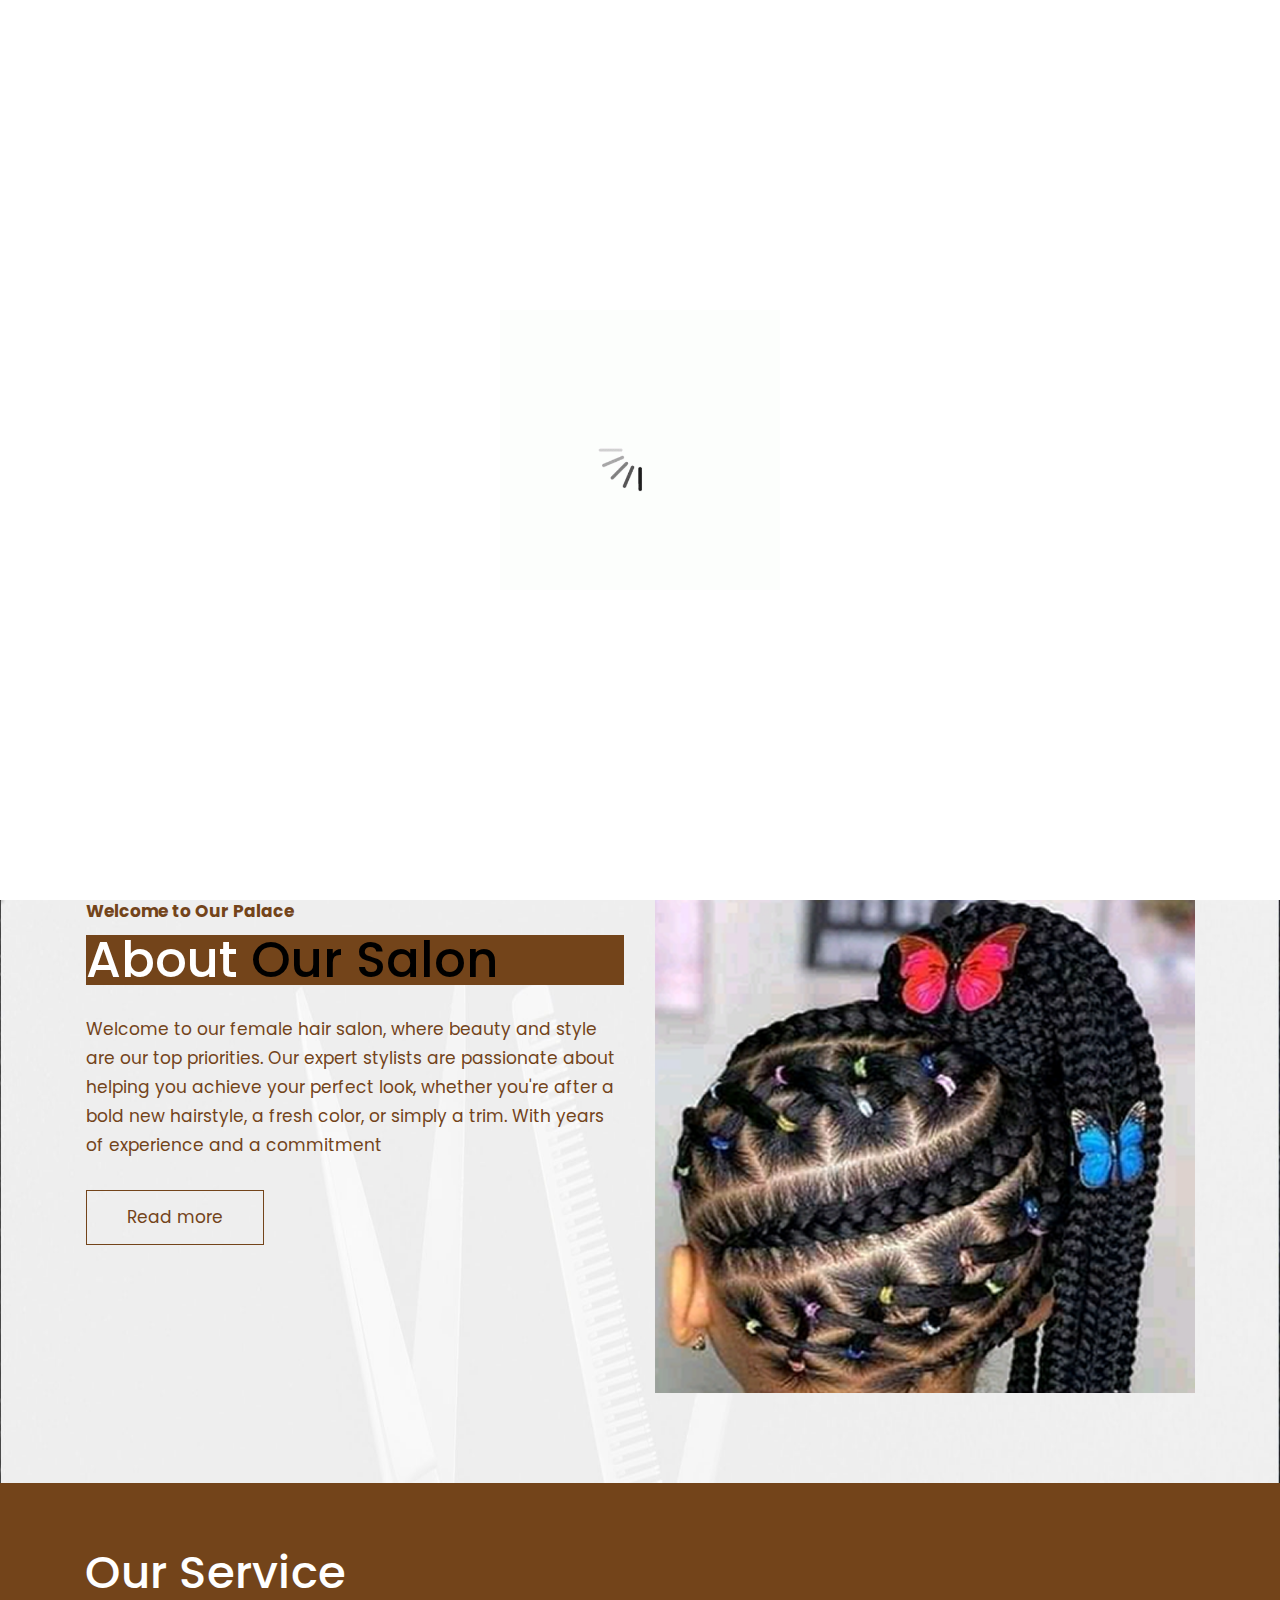
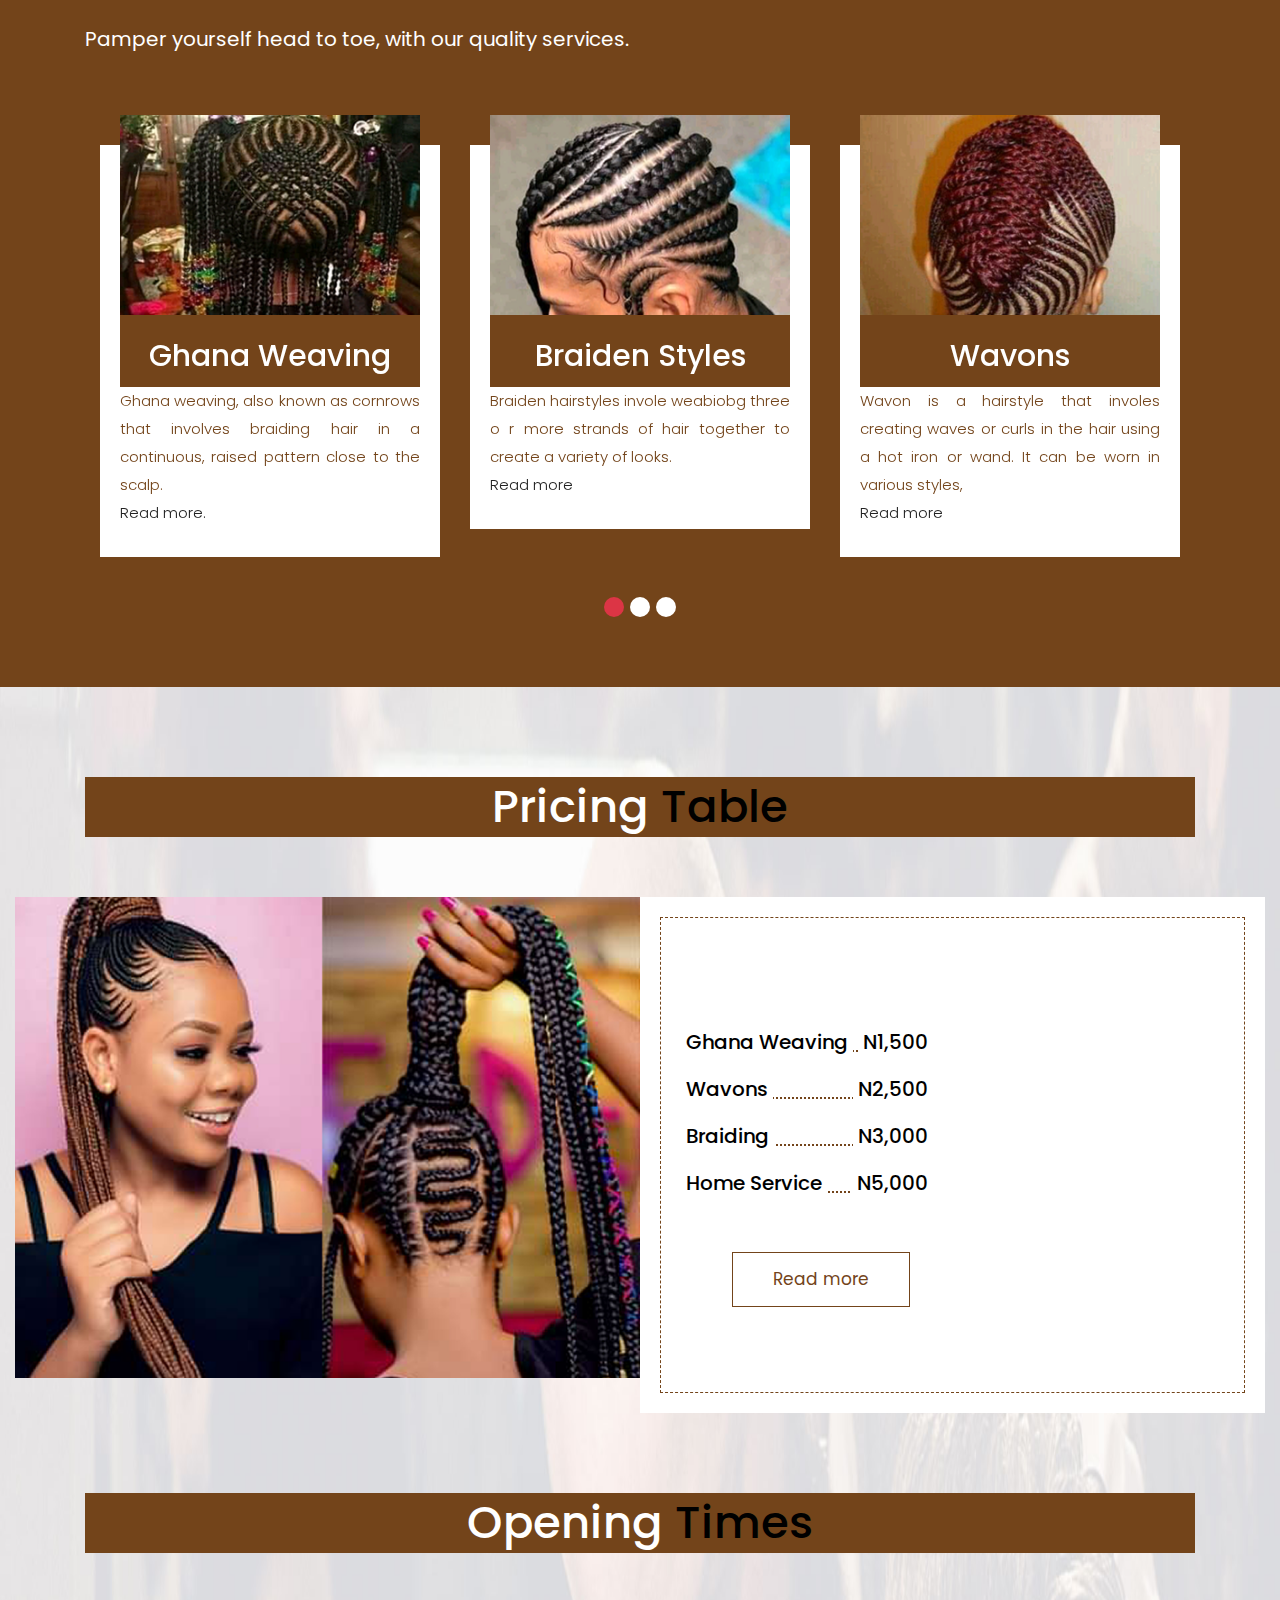
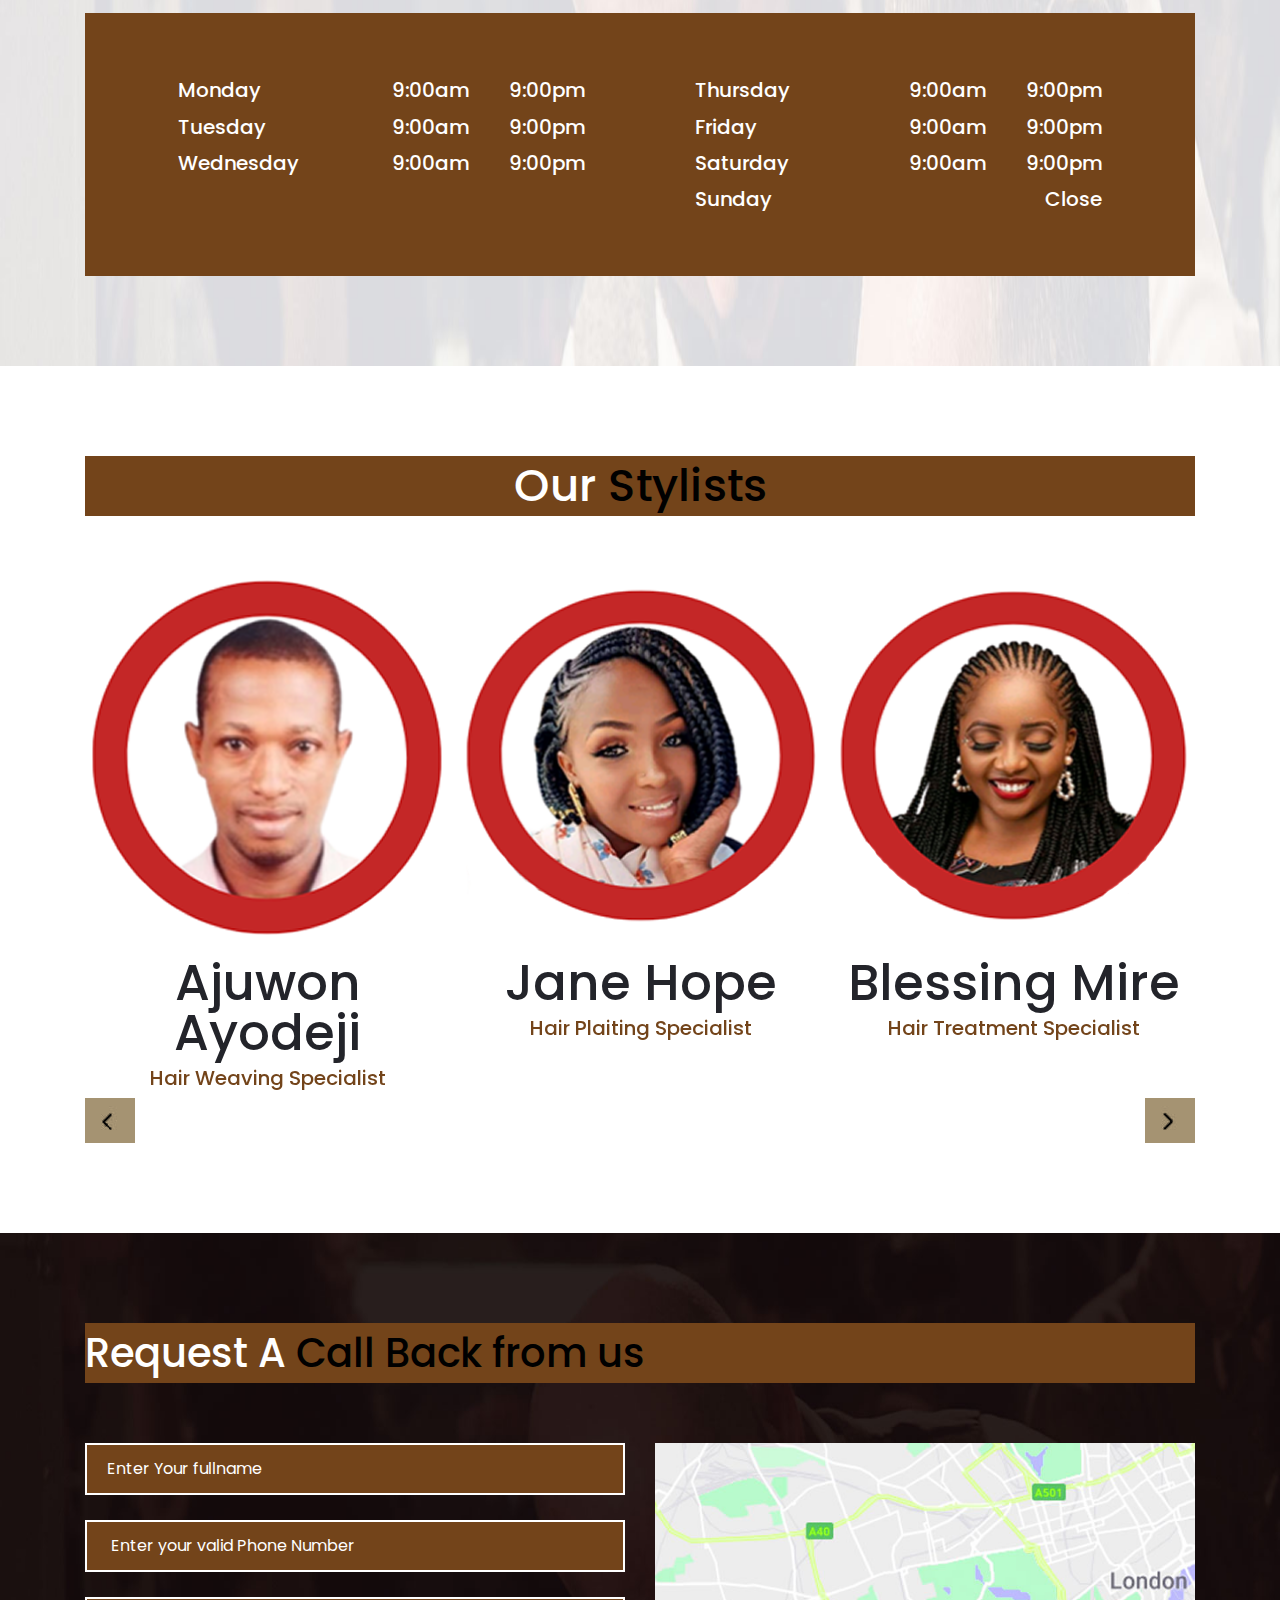
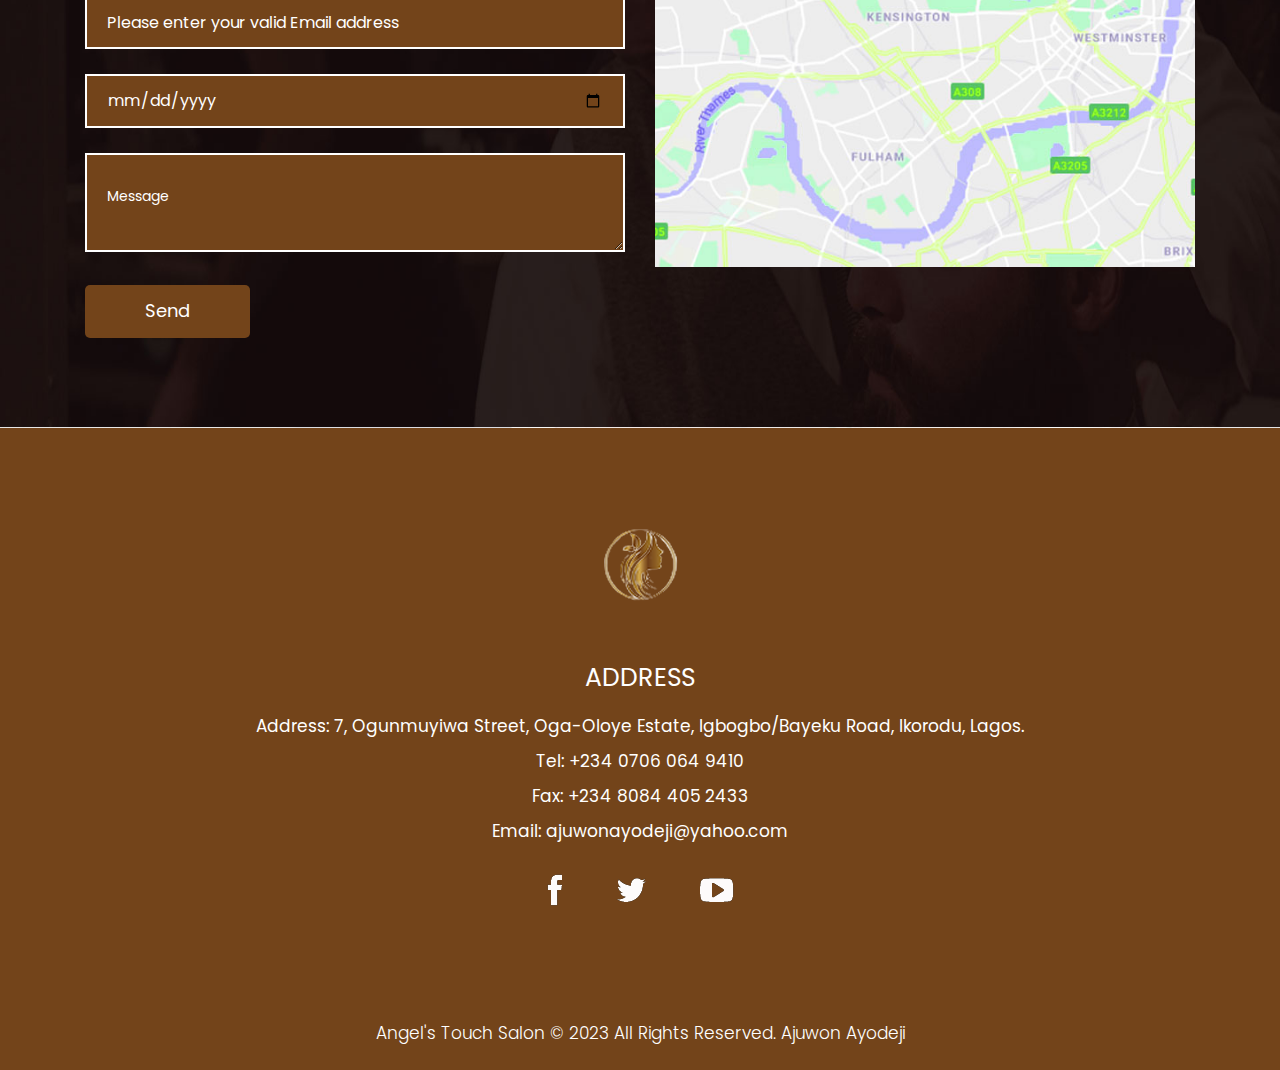
==== commit 51259aa8: "Add files via upload" ====
--- a/index.html
+++ b/index.html
@@ -92,8 +92,8 @@
                             <div class="full">
                                 <div class="right_header_info">
                                     <ul>
-                                        <li class="dinone"><img style="margin-right: 15px;" src="images/phone_icon.png" alt="Email"><a href="07060649410">+234-706-0649-410</a></li>
-                                        <li class="dinone"><img style="margin-right: 15px;" src="images/mail_icon.png" alt="Email"><a href="ajuwonayodeji@yahoo.com">ajuwonayodeji@yahoo.com</a></li>
+                                        <li class="dinone"><a href="07060649410"><img style="margin-right: 15px;" src="images/phone_icon.png" alt="Email">+234-706-0649-410</a></li>
+                                        <li class="dinone"><a href="ajuwonayodeji@yahoo.com"><img style="margin-right: 15px;" src="images/mail_icon.png" alt="Email">ajuwonayodeji@yahoo.com</a></li>
 
                                         <li class="dinones"><img style="margin-right: 15px;" src="images/search_icon.png" alt="#"></li>
                                         <li class="button_user"> <a class="button" href="#">Book now</a></li>
@@ -132,7 +132,7 @@
                             <div class="about_box">
                                 <span>Welcome to Our Palace</span>
                                 <h2>About<strong class="white"> Our Salon</strong></h2>
-                                <p>Welcome to our female hair salon, where beauty and style are our top priorities. Our expert stylists are passionate about helping you achieve your perfect look, whether you're after a bold new hairstyle, a fresh color, or simply a trim. With years of experience and a commitment to using only the highest-quality products, we're confident that you'll leave our salon feeling confident, beautiful, and ready to take on the world. So why wait? Book your appointment today and let us help you unleash your inner goddess! </p>
+                                <p>Welcome to our female hair salon, where beauty and style are our top priorities. Our expert stylists are passionate about helping you achieve your perfect look, whether you're after a bold new hairstyle, a fresh color, or simply a trim. With years of experience and a commitment</p>
                                 <a href="about.html">Read more</a>
                             </div>
                         </div>
@@ -173,21 +173,24 @@
                                                 <div class="service_box">
                                                     <figure><img src="images/ser1.png"></figure>
                                                     <h3>Ghana Weaving</h3>
-                                                        <p>Ghana weaving, also known as cornrows that involves braiding hair in a continuous, raised pattern close to the scalp. It is a versatile style that can be worn in various designs and is often adorned with beads or other hair accessories. Ghana weaving is low-maintainance and can last for weeks with proper care</p>
+                                                        <p>Ghana weaving, also known as cornrows that involves braiding hair in a continuous, raised pattern close to the scalp. <br><a href="service.html">Read more.</a></p>
+                                                        
                                                 </div>
                                             </div>
                                             <div class="col-xl-4 col-lg-4 col-md-4 col-sm-12">
                                                 <div class="service_box">
                                                     <figure><img src="images/ser.png"></figure>
                                                     <h3> Braiden Styles</h3>
-                                                    <p>Braiden hairstyles invole weabiobg three o r more strands of hair together to create a variety of looks. This versatile style can be worn in my different designs, including cornrows, box braids, and French braids. braids can be accessorized with beads or other hair accessories and can las for weeks with proper care</p>
+                                                    <p>Braiden hairstyles invole weabiobg three o r more strands of hair together to create a variety of looks. <br><a href="service.html">Read more</a></p>
+                                                    
                                                 </div>
                                             </div>
                                             <div class="col-xl-4 col-lg-4 col-md-4 col-sm-12">
                                                 <div class="service_box">
                                                     <figure><img src="images/ser3.png"></figure>
                                                     <h3>Wavons</h3>
-                                                    <p>hairstyle that involes creating waves or curls in the hair using a hot iron or wand. It can be worn in various styles, including loose beachy waves or tight, defined curls. Wavons can add volume and texture to hair and can be achieved on any hair lenght or type.</p>
+                                                    <p>Wavon is a hairstyle that involes creating waves or curls in the hair using a hot iron or wand. It can be worn in various styles, <br><a href="service.html">Read more</a></p>
+                                                    
                                                 </div>
                                             </div>
                                         </div>
@@ -203,21 +206,21 @@
                                                 <div class="service_box">
                                                     <figure><img src="images/ser1.png"></figure>
                                                     <h3>Ghana Weaving</h3>
-                                                        <p>Ghana weaving, also known as cornrows that involves braiding hair in a continuous, raised pattern close to the scalp. It is a versatile style that can be worn in various designs and is often adorned with beads or other hair accessories. Ghana weaving is low-maintainance and can last for weeks with proper care</p>
+                                                    <p>Ghana weaving, also known as cornrows that involves braiding hair in a continuous, raised pattern close to the scalp. <br><a href="service.html">Read more.</a></p>
                                                 </div>
                                             </div>
                                             <div class="col-xl-4 col-lg-4 col-md-4 col-sm-12">
                                                 <div class="service_box">
                                                     <figure><img src="images/ser.png"></figure>
                                                     <h3> Braiden Styles</h3>
-                                                    <p>Braiden hairstyles invole weabiobg three o r more strands of hair together to create a variety of looks. This versatile style can be worn in my different designs, including cornrows, box braids, and French braids. braids can be accessorized with beads or other hair accessories and can las for weeks with proper care</p>
+                                                    <p>Braiden hairstyles invole weabiobg three o r more strands of hair together to create a variety of looks. <br><a href="service.html">Read more</a></p>
                                                 </div>
                                             </div>
                                             <div class="col-xl-4 col-lg-4 col-md-4 col-sm-12">
                                                 <div class="service_box">
                                                     <figure><img src="images/ser3.png"></figure>
                                                     <h3>Wavons</h3>
-                                                    <p>hairstyle that involes creating waves or curls in the hair using a hot iron or wand. It can be worn in various styles, including loose beachy waves or tight, defined curls. Wavons can add volume and texture to hair and can be achieved on any hair lenght or type.</p>
+                                                    <p>Wavon is a hairstyle that involes creating waves or curls in the hair using a hot iron or wand. It can be worn in various styles, <br><a href="service.html">Read more</a></p>
                                                 </div>
                                             </div>
                                         </div>
@@ -233,21 +236,21 @@
                                                 <div class="service_box">
                                                     <figure><img src="images/ser1.png"></figure>
                                                     <h3>Ghana Weaving</h3>
-                                                        <p>Ghana weaving, also known as cornrows that involves braiding hair in a continuous, raised pattern close to the scalp. It is a versatile style that can be worn in various designs and is often adorned with beads or other hair accessories. Ghana weaving is low-maintainance and can last for weeks with proper care</p>
+                                                    <p>Ghana weaving, also known as cornrows that involves braiding hair in a continuous, raised pattern close to the scalp. <br><a href="service.html">Read more.</a></p>
                                                 </div>
                                             </div>
                                             <div class="col-xl-4 col-lg-4 col-md-4 col-sm-12">
                                                 <div class="service_box">
                                                     <figure><img src="images/ser.png"></figure>
                                                     <h3> Braiden Styles</h3>
-                                                    <p>Braiden hairstyles invole weabiobg three o r more strands of hair together to create a variety of looks. This versatile style can be worn in my different designs, including cornrows, box braids, and French braids. braids can be accessorized with beads or other hair accessories and can las for weeks with proper care</p>
+                                                    <p>Braiden hairstyles invole weabiobg three o r more strands of hair together to create a variety of looks. <br><a href="service.html">Read more</a></p>
                                                 </div>
                                             </div>
                                             <div class="col-xl-4 col-lg-4 col-md-4 col-sm-12">
                                                 <div class="service_box">
                                                     <figure><img src="images/ser3.png"></figure>
                                                     <h3>Wavons</h3>
-                                                    <p>hairstyle that involes creating waves or curls in the hair using a hot iron or wand. It can be worn in various styles, including loose beachy waves or tight, defined curls. Wavons can add volume and texture to hair and can be achieved on any hair lenght or type.</p>
+                                                    <p>Wavon is a hairstyle that involes creating waves or curls in the hair using a hot iron or wand. It can be worn in various styles, <br><a href="service.html">Read more</a></p>
                                                 </div>
                                             </div>
                                         </div>
@@ -288,14 +291,8 @@
                                         <li><span class="float-left">Wavons</span><span class="float-right">N2,500</span></li>
                                         <li><span class="float-left">Braiding</span><span class="float-right">N3,000</span></li>
                                         <li><span class="float-left">Home Service</span><span class="float-right">N5,000</span></li>
-                                    </ul>
-                                    <ul>
-                                        <li><span class="float-left">Attachment</span><span class="float-right">N1,500</span></li>
-                                        <li><span class="float-left">Hair Washing</span><span class="float-right">N500</span></li>
-                                        <li><span class="float-left">Hair Treatment</span><span class="float-right">N1,000</span></li>
-                                        <li><span class="float-left">Hair Colouring</span><span class="float-right">N1,500</span></li>
-                                    </ul>
-                                    <a href="#">Read more</a>
+                                        <a href="pricing.html">Read more</a>
+                                    </ul>                                    
                                 </div>
                             </div>
                         </div>
@@ -362,8 +359,8 @@
                                             <img src="images/1.png" alt="#" />
                                         </div>
                                             <div class="product_blog_cont">
-                                            <h3>Aju Ayo</h3>
-                                            <h4>Weaving Specialist</h4>
+                                            <h3>Ajuwon Ayodeji</h3>
+                                            <h4>Hair Weaving Specialist</h4>
                                         </div>
                                     </div>
                                     <div class="item">
@@ -372,7 +369,7 @@
                                         </div>
                                         <div class="product_blog_cont">
                                             <h3>Jane Hope</h3>
-                                        <h4>Plaiting Specialist</h4>
+                                        <h4>Hair Plaiting Specialist</h4>
                                         </div>
                                     </div>
                                     <div class="item">
@@ -389,8 +386,8 @@
                                             <img src="images/1.png" alt="#" />
                                         </div>
                                         <div class="product_blog_cont">
-                                            <h3>Aju Ayo</h3>
-                                            <h4>Weaving Specialist</h4>
+                                            <h3>Ajuwon Ayodeji</h3>
+                                            <h4>Hair Weaving Specialist</h4>
                                         </div>
                                     </div>
                                     <div class="item">
@@ -399,7 +396,7 @@
                                         </div>
                                         <div class="product_blog_cont">
                                             <h3>Jane Hope</h3>
-                                        <h4>Plaiting Specialist</h4>
+                                        <h4>Hair Plaiting Specialist</h4>
                                         </div>
                                     </div>
                                     <div class="item">
@@ -489,9 +486,9 @@
                                 <div class="col-md-12">
                                     <ul class="lik">
 
-                                        <li> <img src="images/fb.png" alt="#" /></li>
-                                        <li> <img src="images/tw.png" alt="#" /></li>
-                                        <li> <img src="images/you.png" alt="#" /></li>
+                                        <li> <a href="www.facebook.com"><img src="images/fb.png" alt="#" /></a></li>
+                                        <li> <a href="www.twitter.com"><img src="images/tw.png" alt="#" /></a></li>
+                                        <li> <a href="www.youtube.com"><img src="images/you.png" alt="#" /></a></li>
 
                                     </ul>
 
@@ -500,7 +497,7 @@
                         </div>
                         <div class="copyright">
                             <div class="container">
-                                <p>Angel's Touch Salon © 2023 All Rights Reserved. <a href=""> Ajuwon Ayodeji</a></p>
+                                <p>Angel's Touch Salon © 2023 All Rights Reserved. <a href="ajuwonayodeji@yahoo.com"> Ajuwon Ayodeji</a></p>
                             </div>
                         </div>
                     </div>
--- a/css/style.css
+++ b/css/style.css
@@ -301,6 +301,11 @@
      line-height: 22px;
      color: #73441A;
 }
+
+#sidebarCollapse a:hover {
+    color: black;
+}
+
  .button_user li a {
     color: #fff;
 }
@@ -344,6 +349,12 @@
     height: 34px;
     filter: invert(100%) sepia(100%);
 }
+
+.dinone a:hover {
+    color: #000000 !important;
+    
+}
+
 /** slider section **/
  #main_slider {
      padding: 90px 0 30px;
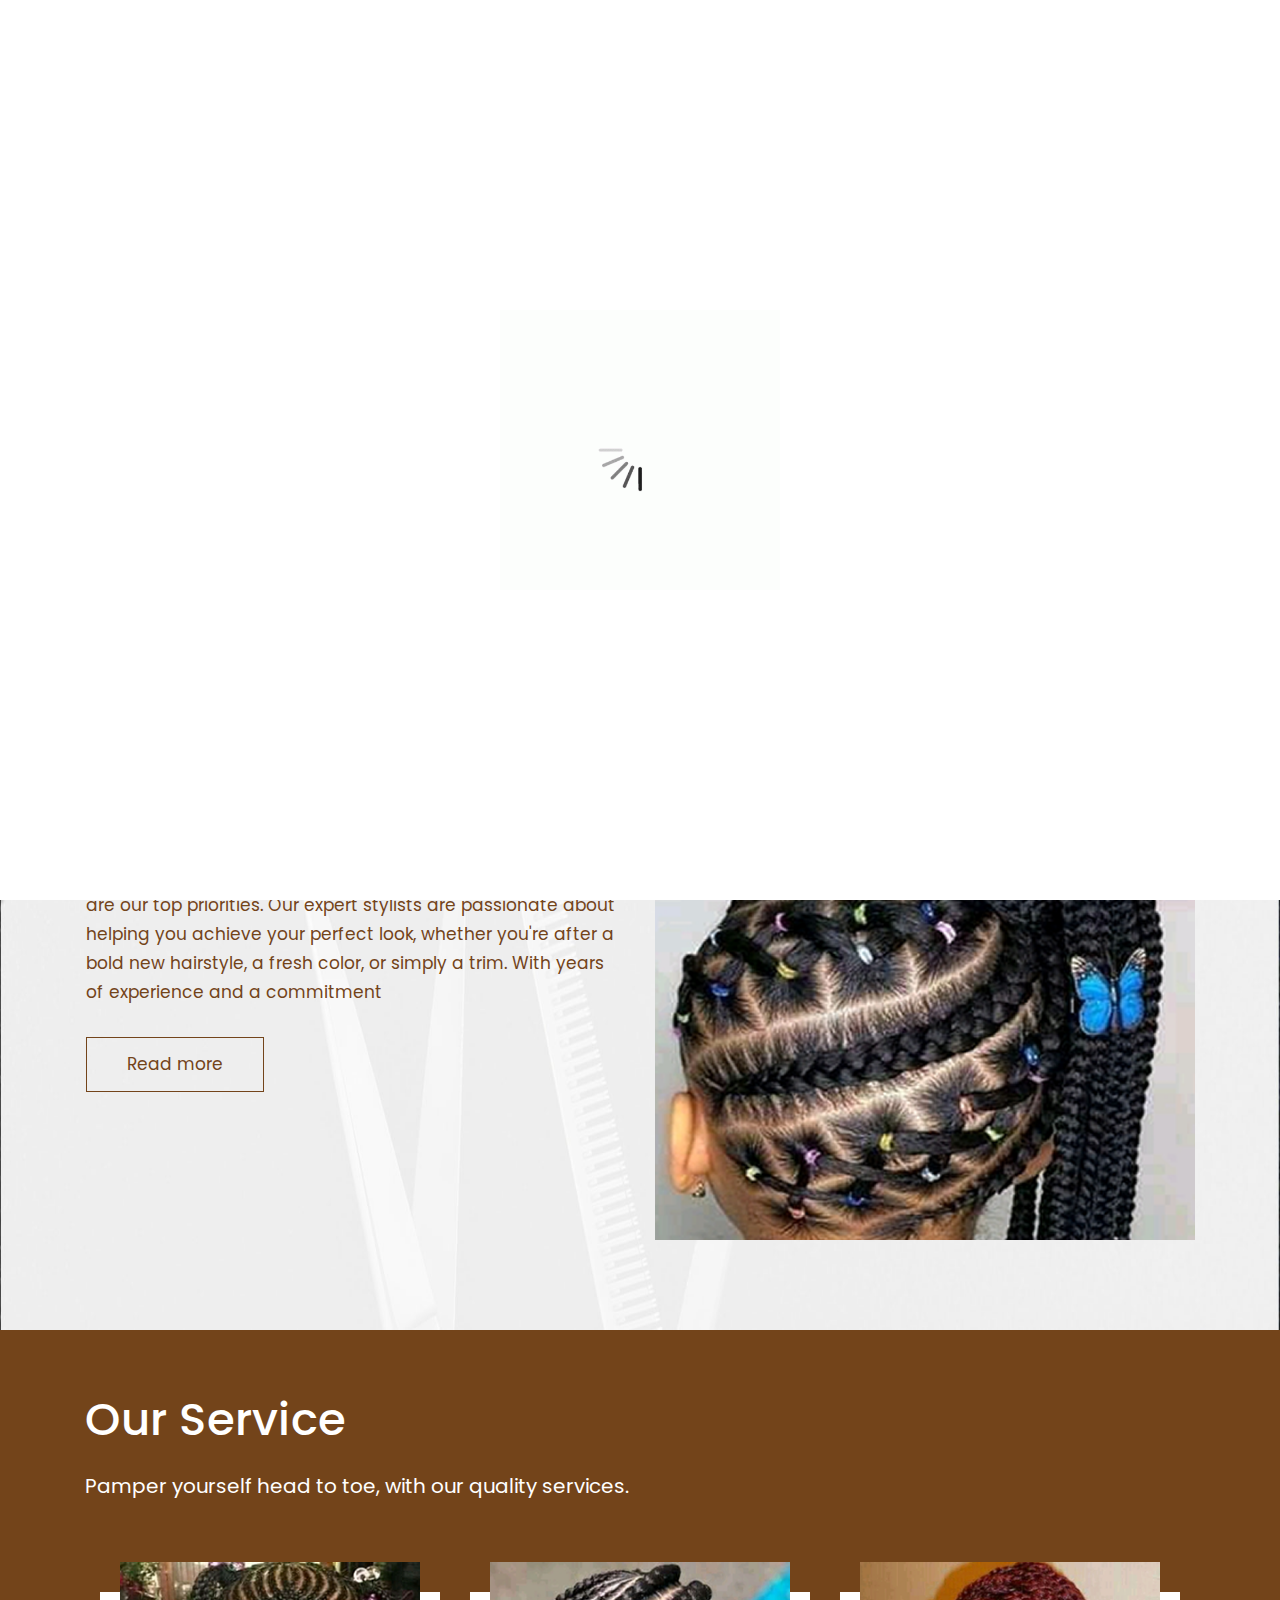
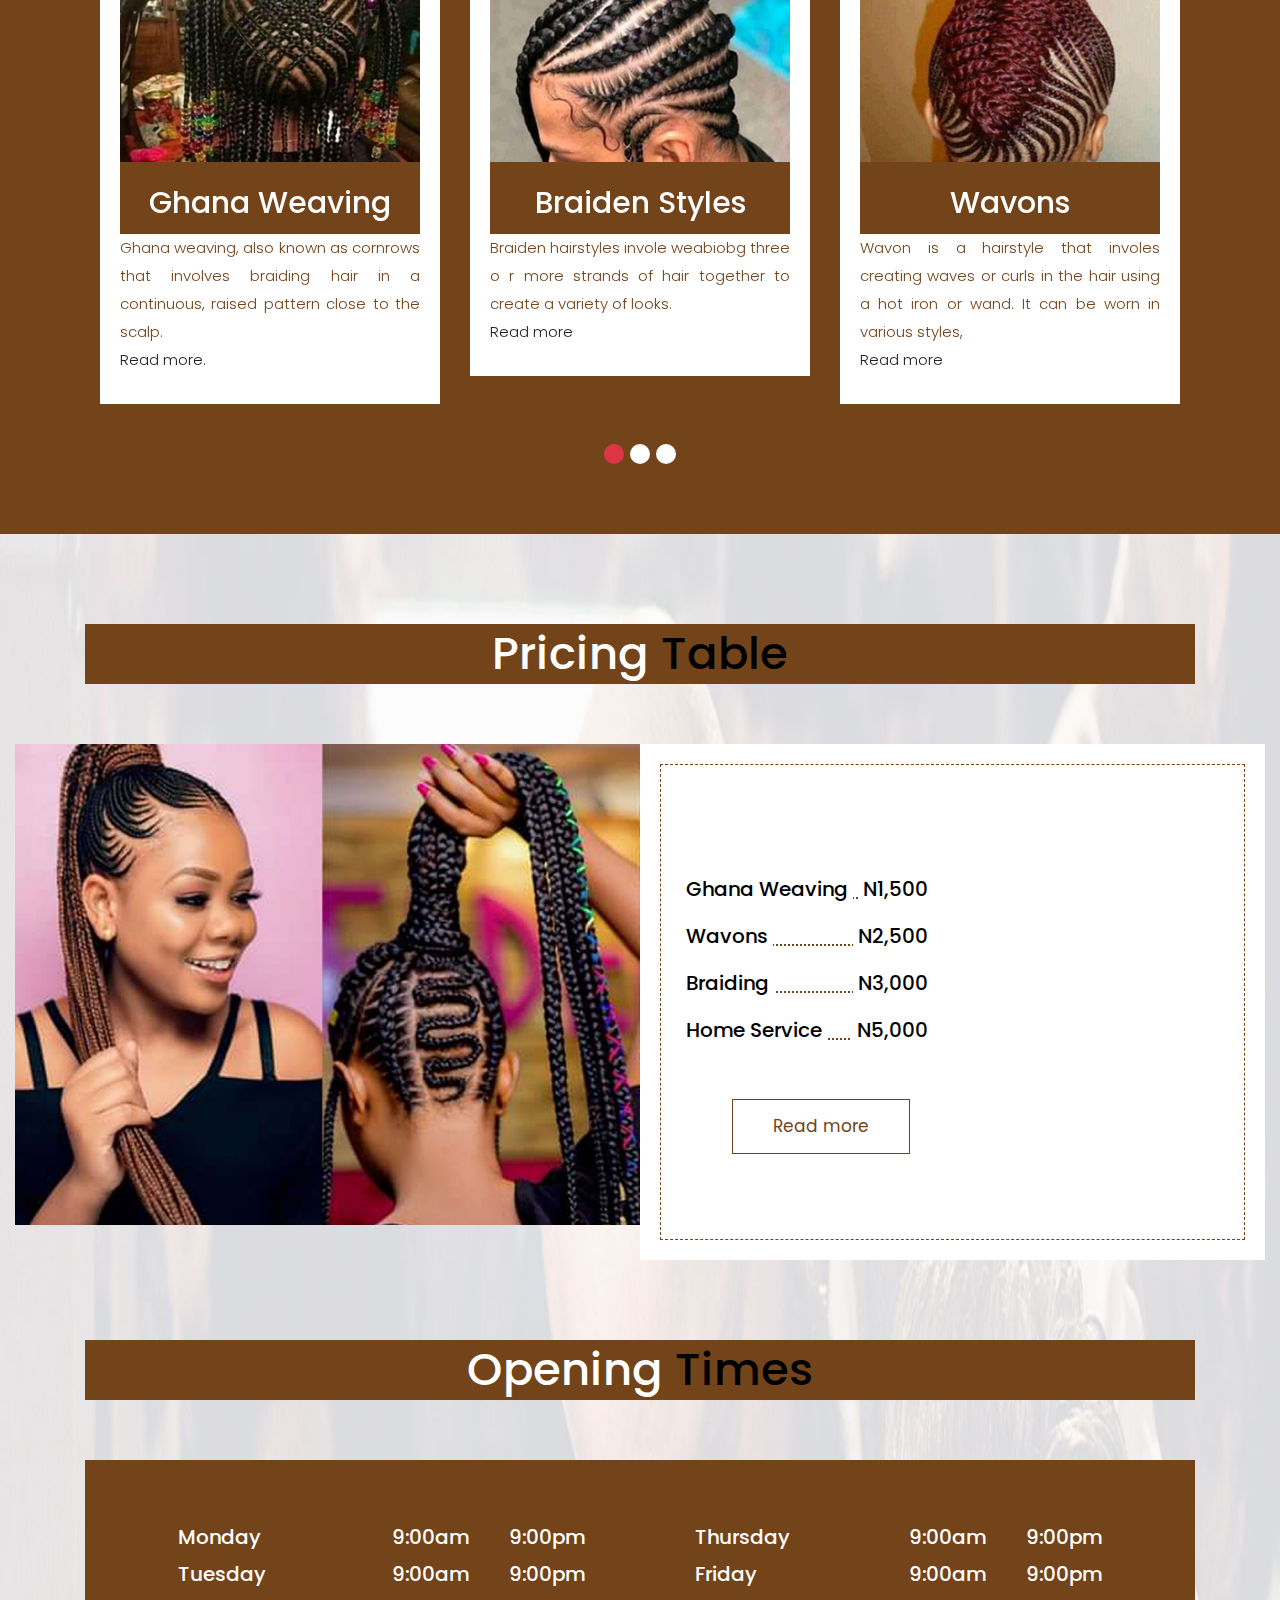
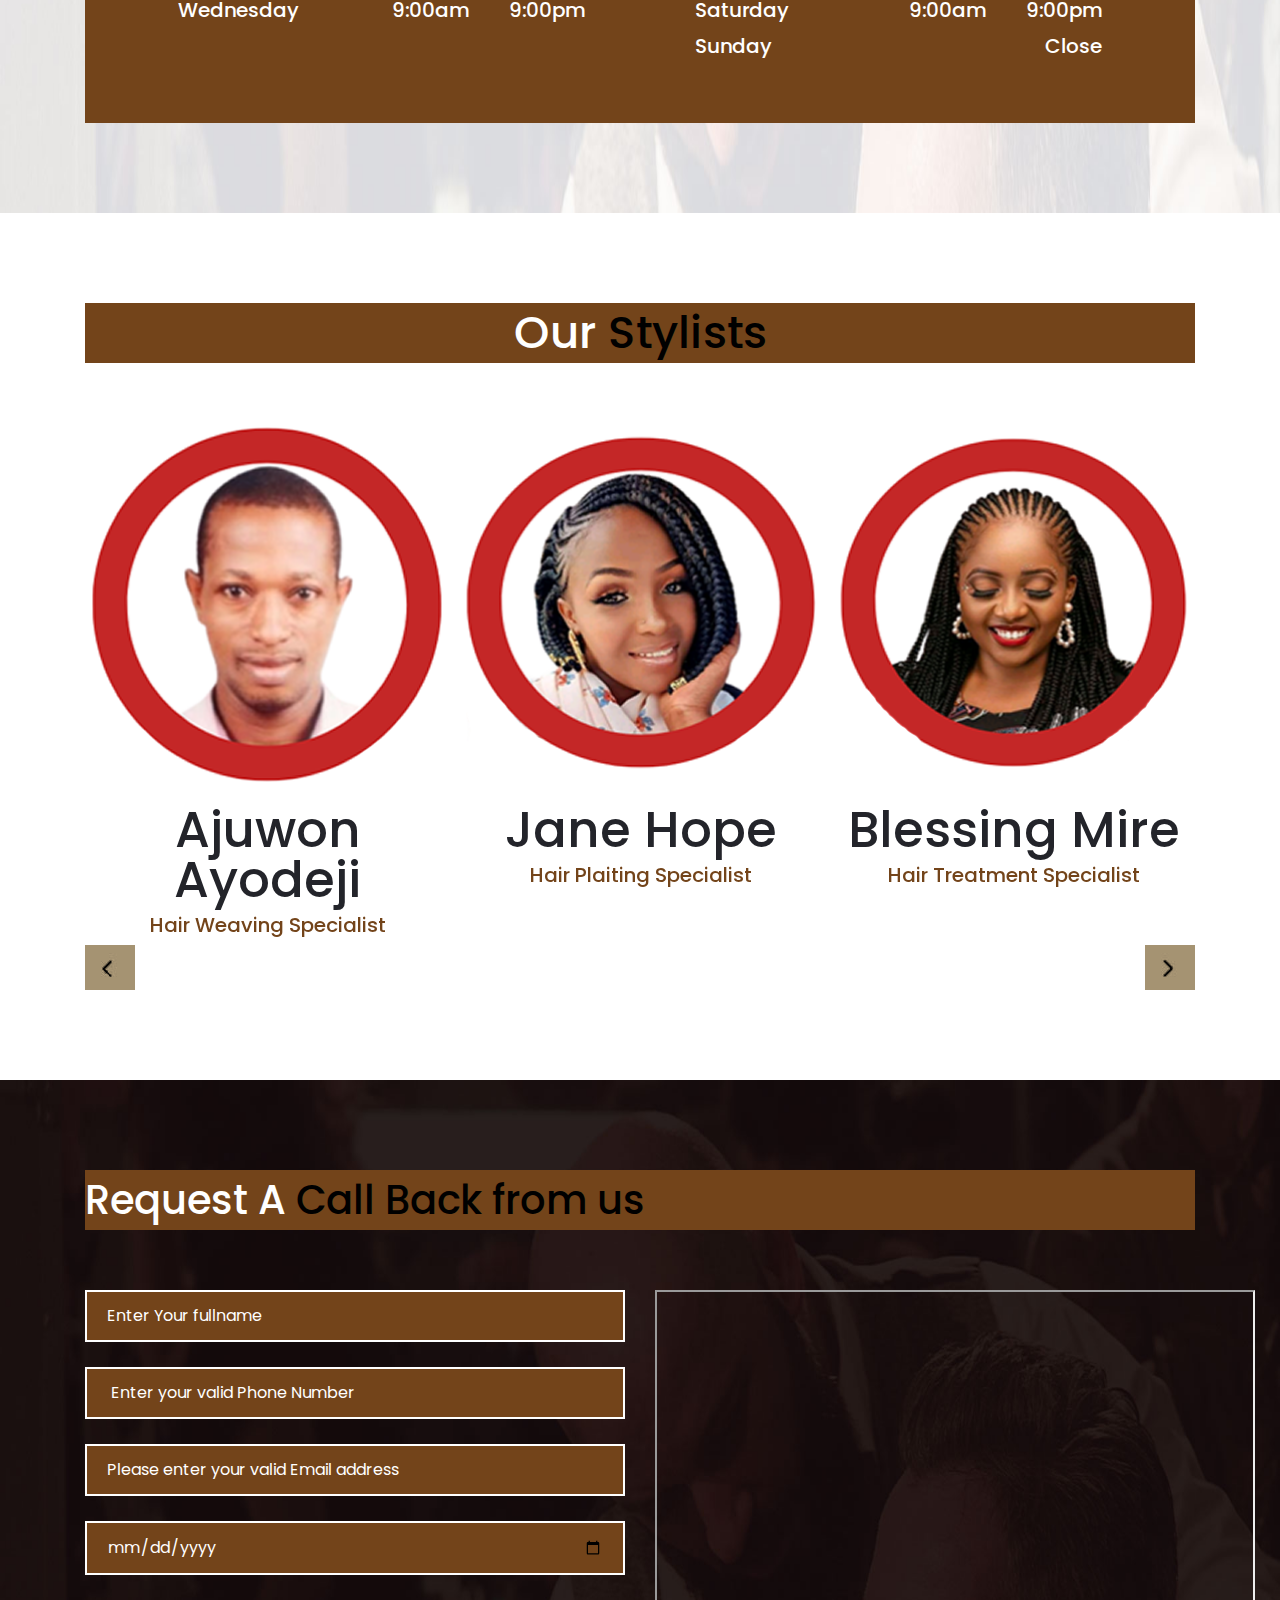
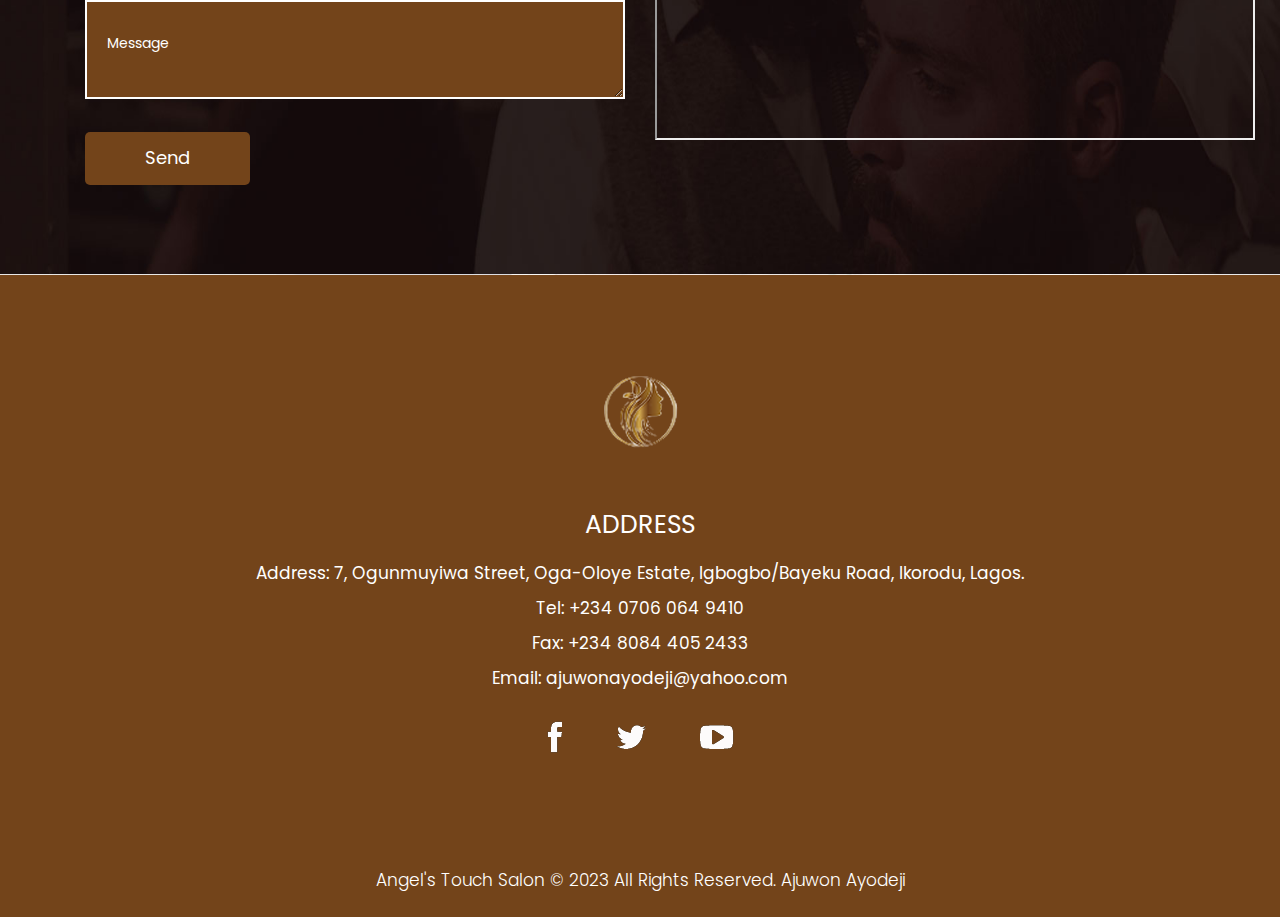
==== commit f7fb80d1: "Add files via upload" ====
--- a/index.html
+++ b/index.html
@@ -111,16 +111,11 @@
                 </div>
             </header>
             <!-- end header -->
+
             <!-- start slider section -->
-            <div class="slider_section banner_bg">
-<img src="images/banner.jpg">                
-<div class="container">
-                    <div class="text_box">
-                        <span class="text-danger">Stylish Hair</span>
-                        <h1>Weaving<br>for New Look</h1>
-                  <a class="text-danger"href="contact.html">Contact Us</a>                  </div>
-                </div>
-</div>
+            <div class="slider_section banner_bg"><iframe width="1000"  height="500" src="https://www.youtube.com/embed/Me0geSnTtvM" title="YouTube video player" frameborder="0" allow="accelerometer; autoplay; clipboard-write; encrypted-media; gyroscope; picture-in-picture; web-share" allowfullscreen></iframe>                
+            
+            </div>
 
             <!-- end slider section -->
 
@@ -456,7 +451,7 @@
                             </div>
                             <div class="col-xl-6 col-lg-6 col-md-6 col-sm-12">
                                 <div class="img-box">
-                                    <figure><img src="images/img.jpg" alt="img" /></figure>
+                                    <iframe src="https://embed.waze.com/iframe?zoom=16&lat=6.600303&lon=3.493616&ct=livemap" width="600" height="450" allowfullscreen></iframe>
                                 </div>
                             </div>
                         </div>
@@ -464,7 +459,7 @@
                 </div>
                 <!-- end contact -->
                 <!-- footer -->
-                <fooetr>
+                <footer>
                     <div class="footer">
                         <div class="container">
                             <div class="row">
@@ -502,7 +497,7 @@
                         </div>
                     </div>
 
-                </fooetr>
+                </footer>
                 <!-- end footer -->
 
             </div>
--- a/css/style.css
+++ b/css/style.css
@@ -461,9 +461,8 @@
      display: none;
 }
  .banner_bg {
-     background-size: 100% 100%;
-     background-repeat: no-repeat;
-     position: relative;
+     margin-left: 250px;
+     
 }
  .text_box {
      position: absolute;
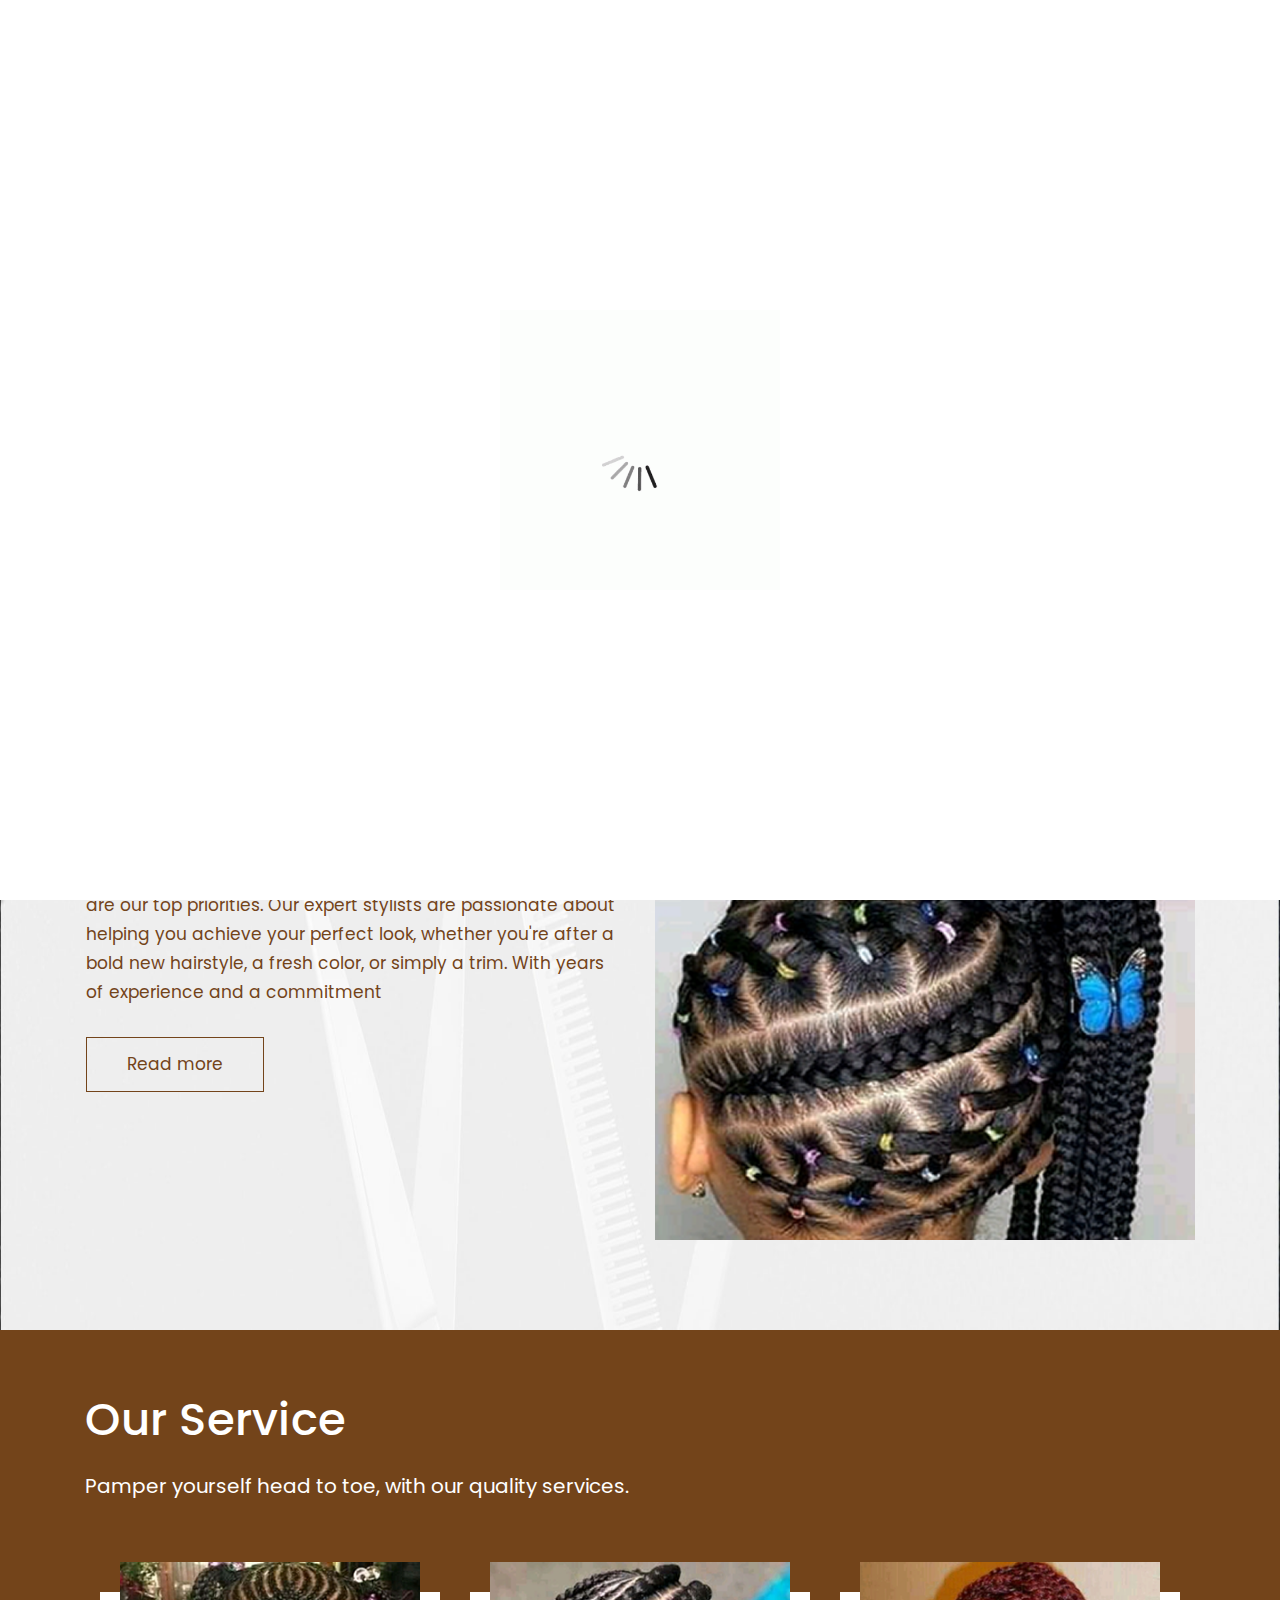
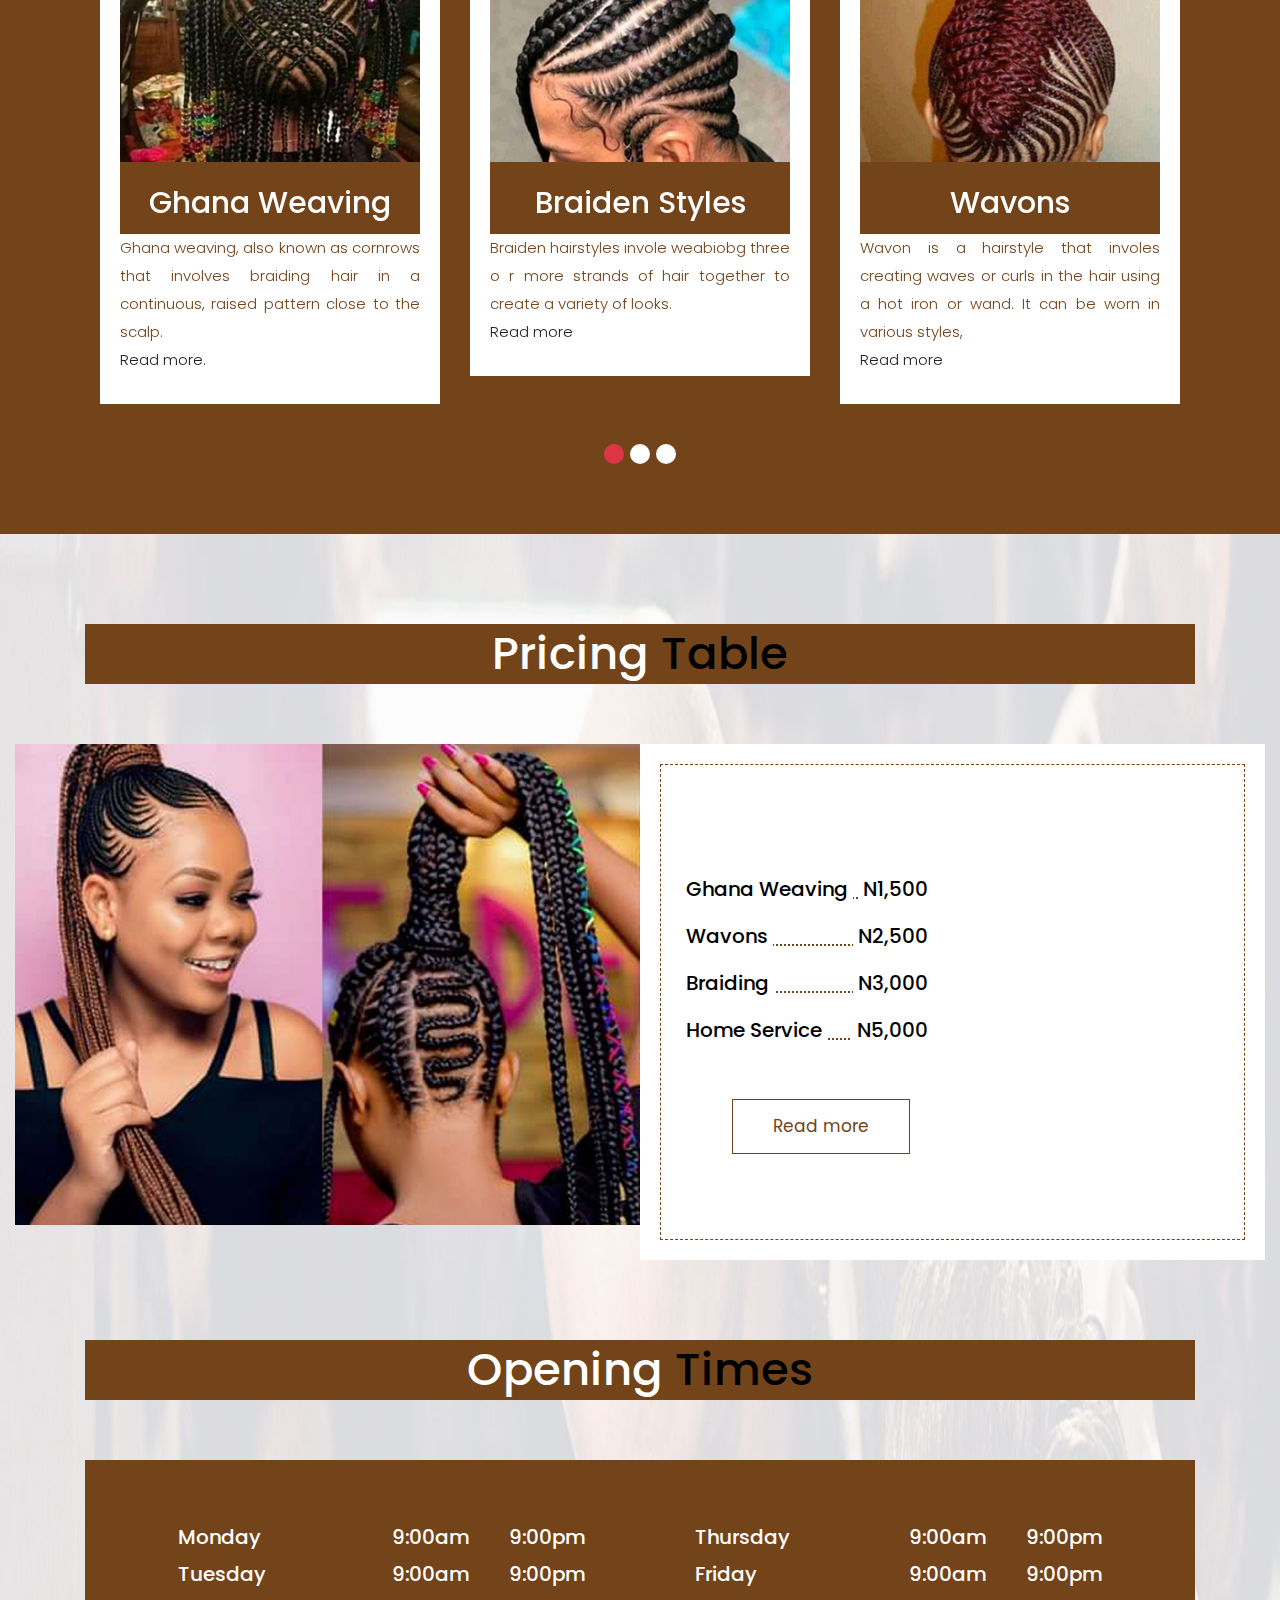
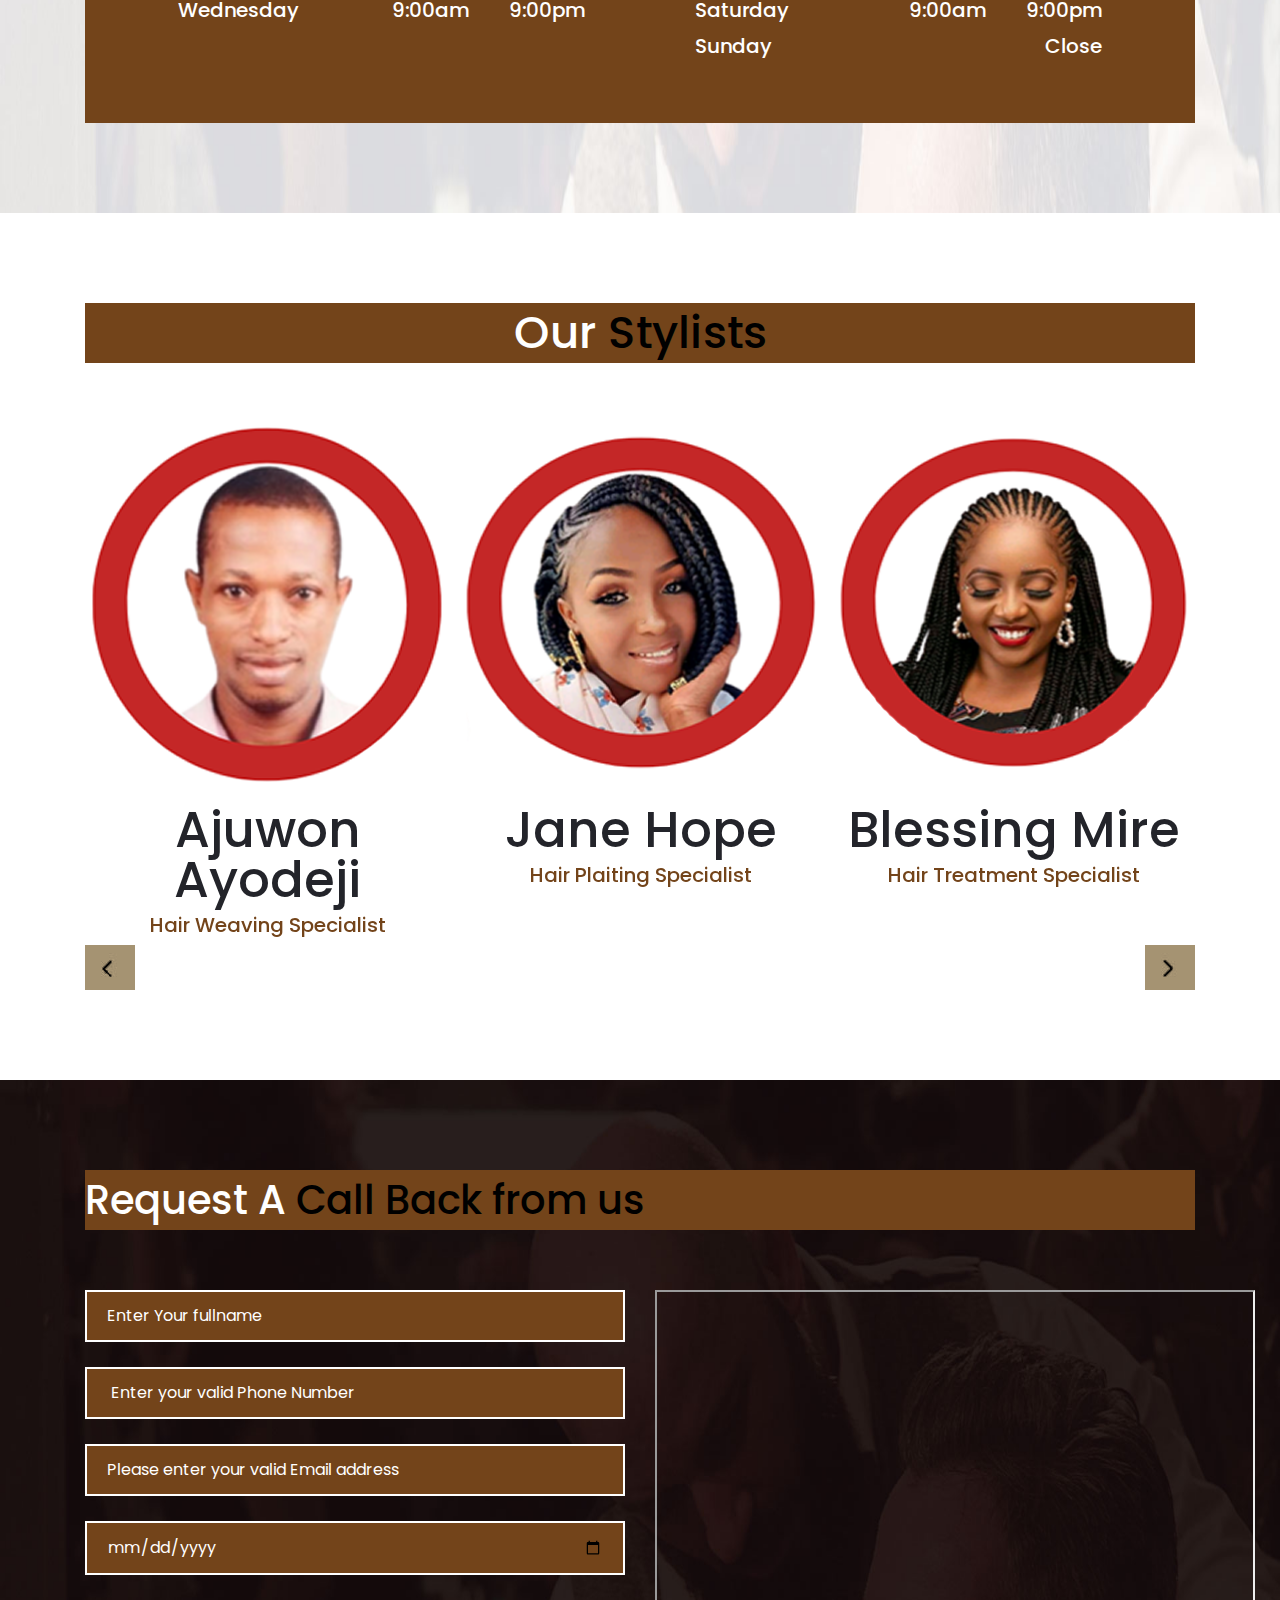
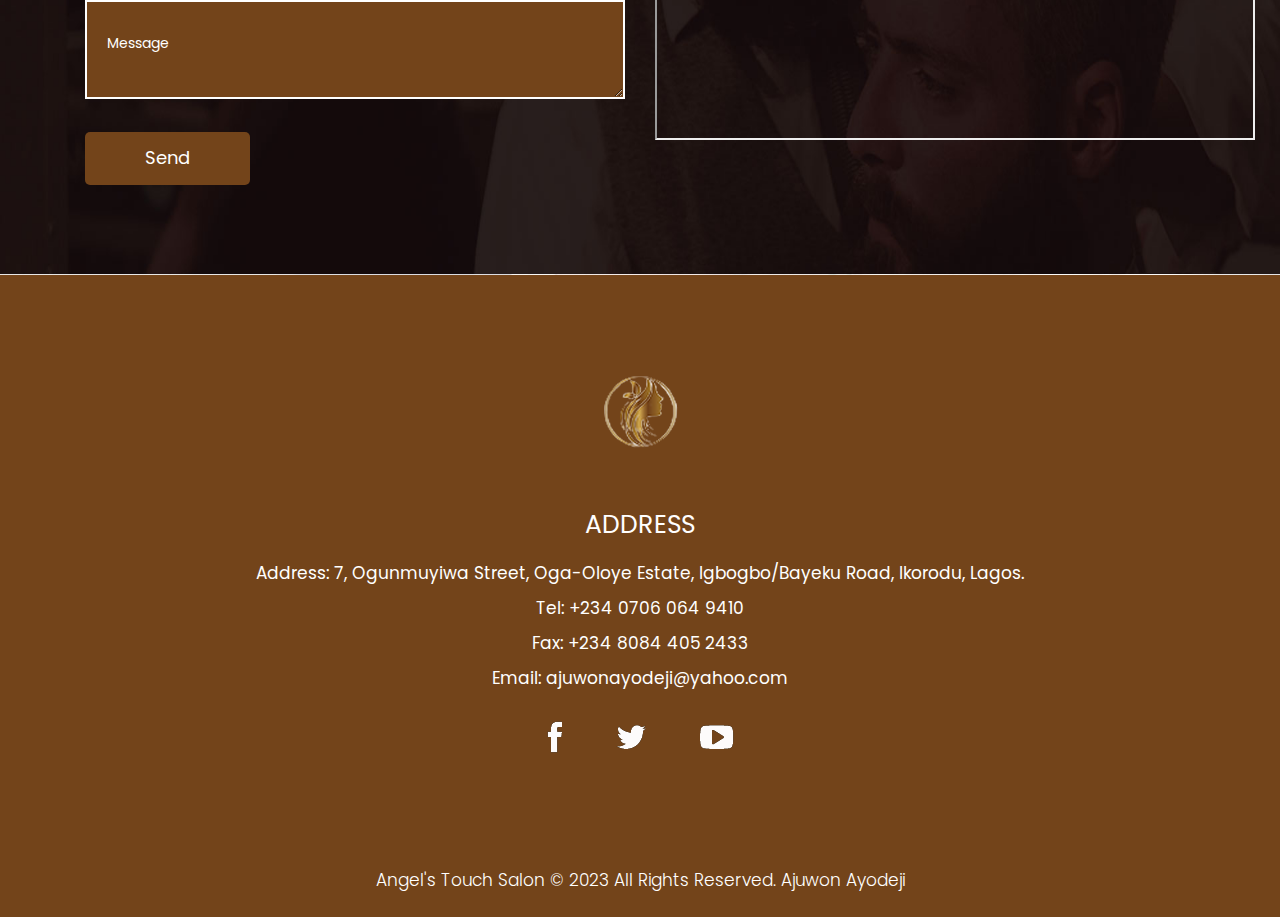
==== commit ca685a95: "Add files via upload" ====
--- a/index.html
+++ b/index.html
@@ -113,13 +113,21 @@
             <!-- end header -->
 
             <!-- start slider section -->
-            <div class="slider_section banner_bg"><iframe width="1000"  height="500" src="https://www.youtube.com/embed/Me0geSnTtvM" title="YouTube video player" frameborder="0" allow="accelerometer; autoplay; clipboard-write; encrypted-media; gyroscope; picture-in-picture; web-share" allowfullscreen></iframe>                
-            
+            <div class="slider_section banner_bg">
+              
+                    
+                      
+                        <div align="center">
+                          <iframe width="1000"  height="500" src="https://www.youtube.com/embed/Me0geSnTtvM" title="YouTube video player" frameborder="0" allow="accelerometer; autoplay; clipboard-write; encrypted-media; gyroscope; picture-in-picture; web-share" allowfullscreen></iframe>                
+                        
+                      </div>
             </div>
 
-            <!-- end slider section -->
-
+            <div align="center">
+              <!-- end slider section -->
+  
             <!-- about -->
+            </div>
             <div id="about" class="about">
                 <div class="container">
                     <div class="row">
@@ -481,7 +489,7 @@
                                 <div class="col-md-12">
                                     <ul class="lik">
 
-                                        <li> <a href="www.facebook.com"><img src="images/fb.png" alt="#" /></a></li>
+                                        <li> <a href="https://www.facebook.com/ayodejiajuwon"><img src="images/fb.png" alt="#" /></a></li>
                                         <li> <a href="www.twitter.com"><img src="images/tw.png" alt="#" /></a></li>
                                         <li> <a href="www.youtube.com"><img src="images/you.png" alt="#" /></a></li>
 
--- a/css/style.css
+++ b/css/style.css
@@ -461,7 +461,7 @@
      display: none;
 }
  .banner_bg {
-     margin-left: 250px;
+    
      
 }
  .text_box {
